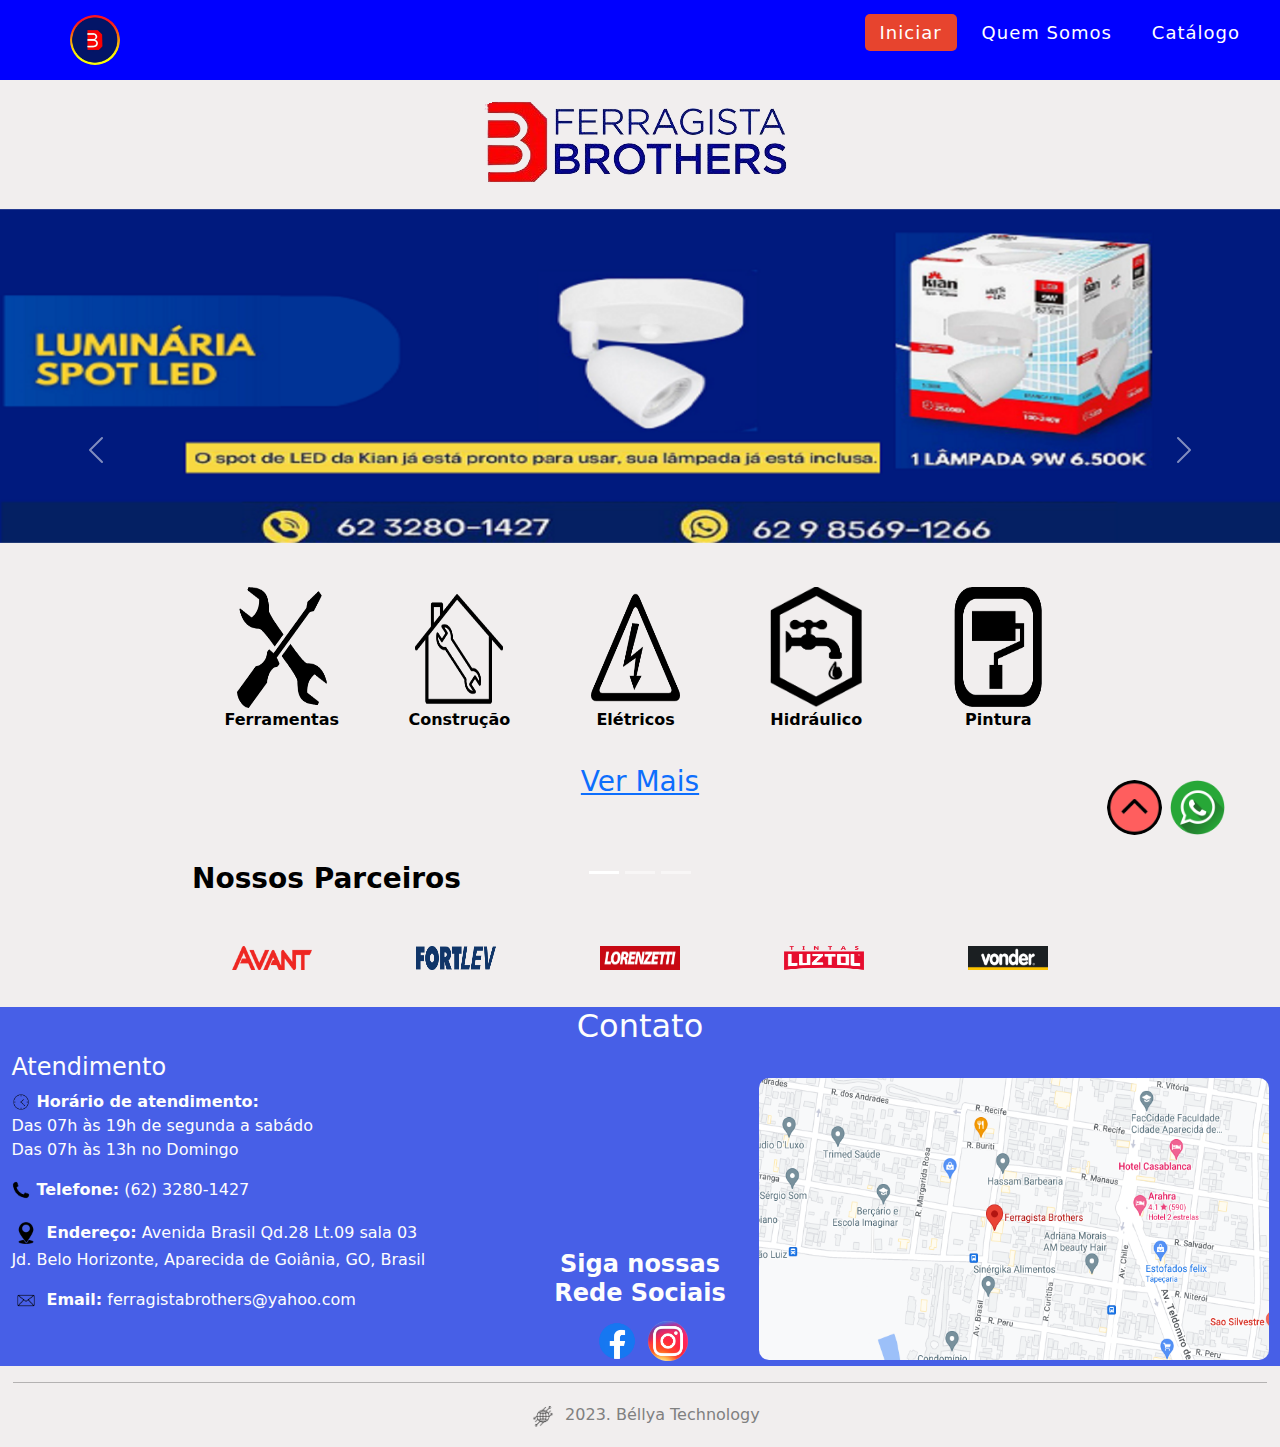
==== index.html @ 72147baa "Add files via upload" ====
<!DOCTYPE html>
<html lang="pt-br">
<head>
    <meta charset="UTF-8">
    <meta http-equiv="X-UA-Compatible" content="IE=edge">
    <meta name="viewport" content="width=device-width, initial-scale=1.0">
    <title>Ferragista Brothers</title>
    <link rel="stylesheet" href="style.css">
    <link rel="stylesheet" href="BarraNavegacao.css" >
    <link href="Bootstrap.css" rel="stylesheet" >
    <script src="Bootstrap.js"></script>
    
</head>

<nav class="fixed-top" style="position: absolute;">
  <div class="Logo"><a href="#"><img src="logo1.jpg" alt="logomarca" style = "width:50px; height:50px; border-radius:180%;"></a></div>
    <div class="menu-btn">
      <i onclick="menuShow()"><img src="barras.png" width="40px" height="40px"></i> <!--detalhe do botão menu em formato sanduiche-->
  </div>

  <ul>
      <li> <a href="#" class="active">Iniciar</a></li>
      <li> <a href="QuemSomos.html" >Quem Somos</a></li>
      <li> <a href="catalago.html" >Catálogo</a></li>
      
  </ul>

</nav>
<!--fim do menu-->

<body class="body"> 
  
        <h1 style="color:white; font-size: 300%; margin-top: 2%; padding-bottom: 1%;"><img class="logo" src="logo2.png" alt="logo" ></h1>
    
    <!--carousel de imagens-->
    <div id="carouselExampleAutoplaying" class="carouselslide" data-bs-ride="carousel" style="text-align:center;">
        <!--inicios dos indicadores(botões inferior) -->
        <div class="carousel-indicators">
          <button type="button" data-bs-target="#carouselExampleCaptions" data-bs-slide-to="0" class="active" aria-current="true" aria-label="Slide 1"></button>
          <button type="button" data-bs-target="#carouselExampleCaptions" data-bs-slide-to="1" aria-label="Slide 2"></button>
          <button type="button" data-bs-target="#carouselExampleCaptions" data-bs-slide-to="2" aria-label="Slide 3"></button>
        </div>
        <div class="carousel-inner">
          <div class="carousel-item active" >
            <!--imagem do carrosel, + tamanho da imagem, + a ocupação da imagem na tela-->
            <img src="obj1.png" width="100%" alt="imagem1">
            <div class="carousel-caption d-none d-md-block">
            <!--
              <h5>First slide label</h5>
              <p>Some representative placeholder content for the first slide.</p>-->
            </div>
          </div>
          <div class="carousel-item">
            <img src="obj2.png" width="100%" alt="imagem2">
            
            <div class="carousel-caption d-none d-md-block">
                <!--
              <h5>Second slide label</h5>
              <p>Some representative placeholder content for the second slide.</p>-->
            </div>
          </div>
          <div class="carousel-item">
            <img src="obj3.jpg" width="100%" alt="imagem3" >
            <div class="carousel-caption d-none d-md-block">
                <!--
              <h5>Third slide label</h5>
              <p>Some representative placeholder content for the third slide.</p>-->
            </div>
          </div>
        </div>
        <!--botões lateral dos carrosel-->
        <button class="carousel-control-prev" type="button" data-bs-target="#carouselExampleAutoplaying" data-bs-slide="prev">
          <span class="carousel-control-prev-icon" aria-hidden="true"></span>
          <span class="visually-hidden">Previous</span>
        </button>
        <button class="carousel-control-next" type="button" data-bs-target="#carouselExampleAutoplaying" data-bs-slide="next">
          <span class="carousel-control-next-icon" aria-hidden="true"></span>
          <span class="visually-hidden">Next</span>
        </button>
        <!--fim dos botões-->
      </div>
    <!--fim carousel de imagens-->

    <!-- início da sesão de departamentos-->
    <section style="margin-top: 5%; display:flex; text-align:center;" class="departamento">
      <div>
        <a href="feramentas.html"> <img src="ferramenta.png" alt="" width="50%" height="70%"></a>
        <p style="color: black;"><b>Ferramentas</b></p>
      </div>
      <div>
       <a href="construção.html"><img src="construção.png" alt="" width="50%" height="70%"></a>
        <p style="color: black;"><b>Construção</b></p>
      </div>
      <div>
        <a href="eletricos.html"><img src="eletrico.png" alt="" width="50%" height="70%"></a>
      <p style="color: black;"><b>Elétricos</b></p>
    </div>
    <div>
      <a href="hidraulico.html" ><img src="hidraulico.png" alt="" width="50%" height="70%"></a>
      <p style="color: black;"><b>Hidráulico</b></p>
    </div>
    <div>
      <a href="pintura.html" ><img src="pintura.png" alt="" width="50%" height="70%"></a>
      <p style="color: black;"><b>Pintura</b></p>
    </div>
   </section>

   
    <div style="text-align:center; color:black; padding:5px">
      <a href="catalago.html"> <h3>Ver Mais</h1> </a> 
    </div>
    <!--fim da sessão de departamento-->

    <section >
      <h3 style="color:black; margin-top:50px; margin-bottom:50px; text-align:left;"><b>Nossos Parceiros</b></h3>
      <div class="row" style="margin-bottom: 3%;" >
        <div class="col-sm col-md col-xs col-lg">
          <img src="avant-.png" alt="logo avant"width="50%" height="70%">
        </div>
        <div class="col-sm col-md col-xs col-lg">
          <img src="fortlev.png" alt="logo fotlev"width="50%" height="70%">
        </div>
        <div class="col-sm  col-md col-xs col-lg">
          <img src="lorenzeti.png" alt="logo lorezentti"width="50%" height="70%">
        </div>
        <div class="col-sm col-md col-xs col-lg"> 
          <img src="luztol.png" alt="logo luztol"width="50%" height="70%">
        </div>
        <div class="col-sm col-md col-xs col-lg">
          <img src="vonder.png" alt="logo vonder"width="50%" height="70%">
        </div>
        
      </div>

    </section>

</body>

 <!--inicio da caixa de contato-->   
  <div class="contato row estilo">
   <div id="contato">
      <h2>Contato</h2>
    </div>
    <div class="col-sm-4 col-md-5" style="font-size:100%">
      <h4 style="text-align:left">Atendimento</h4>
        <p style="text-align:left" ><img src="relogio.png" alt="" width="20px"> <b>Horário de atendimento:</b> <br> Das 07h às 19h de segunda a sabádo <br>Das 07h às 13h no Domingo </p>
        <p style="text-align:left" ><img src="telefone.png" alt="" width="20px"> <b>Telefone:</b> (62) 3280-1427</p>
        <p style="text-align:left" ><img src="localização.png" alt="" width="30px"> <b>Endereço:</b> Avenida Brasil Qd.28 Lt.09 sala 03 <br> Jd. Belo Horizonte, Aparecida de Goiânia, GO, Brasil</p>
        <p style="text-align:left"><img src="carta.png" alt="" width="30px"> <b>Email:</b> ferragistabrothers@yahoo.com</p>
    </div>
<!--inicio da caixa de rede social e imagem e link-->
    <div style="align-self:flex-end; padding:0%" class="col-sm-2 col-md-2 ">  
      <h4><b>Siga nossas Rede Sociais</b></h4>
        <a href="https://www.facebook.com/profile.php?id=100063855491737&sk=about" target="_blank" rel="external"><img src="facebook.png" alt="facebook" style="width: 50px; height:50px"></a>
        <a href="https://www.instagram.com/ferragistabrothers/" target="_blank" rel="external"><img src="instagram.png" alt="instagram" style="width: 40px; height:40px"></a>
    </div>
<!--imagem  e link de rede social e fim da caixa de rede social-->
    <div class="col-sm-6 col-md-5" >
        <a href="https://www.google.com/maps/place/Ferragista+Brothers/@-16.8269873,-49.252229,17z/data=!3m1!4b1!4m5!3m4!1s0x935efdcfebc85a31:0x5bd6cda7e1b8d98a!8m2!3d-16.8269796!4d-49.2501043"
          target="_blank" rel="external"><img src="localizaçãoloja.PNG" alt="" style="width:100%; height:90%; margin-top:5%; margin-bottom:5%; border-radius:10px"></a>  
    </div>
  </div>
<!--fim da caixa de contato-->

<!--botão voltar ao topo-->
<div>
  <a class="rodape" href="#">
    <img src="seta.png" alt="imagemvoltaaotopo" style="width: 55px; height:55px; border-radius: 50%; margin-left:-210%; margin-bottom:50%">
  </a>
</div>
<!--fim do botão voltar ao topo-->

<!--inicio botão whatsapp-->
<div>
  <a class="rodapezap" href="https://wa.me/message/LYAJ6RC6ULORG1" target="_blank" rel="external">
    <img src="whatsapp.png" alt="whatsapp" style="width: 55px; height:55px; border-radius: 50%;">
  </a>
</div>
<!--fim do botão whatsapp--> 

<!--início do rodape da marca-->
<hr class="marca"> 
<div style="color:gray;">
  <p> <img src="logobellya.png" alt="" width="5%" height="5%">2023.  Béllya Technology</p>
</div>
<!--fim do radape da marca-->

<script src="javascript.js"></script>
</html>
---- style.css ----
@charset "UTF-8";
*{
    margin: 0;
    padding: 0;
    box-sizing: border-box;
}

html{
    scroll-behavior: smooth;
}
.body{
    background:rgba(240, 237, 237, 0.925);
    margin-top:100px;
    margin-left:15%;
    margin-right:15%;
    text-align:center;
    color: rgb(253, 253, 253);
            
}


.estilo{ /*identificação da classe div de estilo*/
    background-color:rgb(71, 95, 231); 
    border-radius:0px; /*raio da borda*/
    
}
.contato{
    margin-left: -21.5% !important;
    margin-right: -21.5% !important;
}


.rodape {
    position:fixed;
    top: 85%;
    left: 90%;
    z-index: 1;

    width: 60px;
    height: 60px;
    right: 40px;
    margin: 15px;
    text-align:center;
    font-size: 30px;
}

.rodapezap {
    position:fixed;
    top: 85%;
    left: 90%;
    z-index: 1;

    width: 60px;
    height: 60px;
    right: 40px;
    margin: 15px;
    text-align: center;
    font-size: 30px;
}
.fa-whatsapp{

    margin-top: 16px;
 
}

nav{
    display: flex;
    height: 80px;
    width: 100%;
    background-color:blue;
    align-items: center;
    justify-content: space-between;
    padding: 0 20px 0 70px;
    flex-wrap: wrap; 
}

nav .Logo{
    color: white;
    font-size: 15px;
    font-weight: 600;

}
nav ul{
    display: flex;
    flex-wrap: wrap;
    list-style: none;
}
nav ul li{
    margin: 0 5px;

}
nav ul li a{
    color: white;
    text-decoration: none; /*tirar o sublinhado*/
    font-size: 18px;
    font-weight: 500;
    padding: 8px 15px;
    border-radius: 5px;
    letter-spacing: 1px;
    transition: all 0.3s ease;
}
nav ul li a.active,
nav ul li a:hover{
    background: #e7442e;
}
nav .menu-btn i{
    color: aqua;
    cursor: pointer;
    display: none;
}
@media (max-width: 920px){
    nav .menu-btn i{
        display: block;
    }
    nav ul{
        position: fixed;
        top: 80px;
        left: -100%;
        background-color: rgba(5, 5, 5, 0.863);
        height: 100vh;
        display: block;
        transition: all 0.3s ease;
    }
    nav ul.open{
        left: 0;
    }
    nav ul li{
        font-size: 23px;
        text-align: left;
    }
    nav ul li a.active,
    nav ul li a:hover{
        background: none;
        color: #e7442e;
    }

    .carouselslide{
        margin-left:0% !important;
        margin-right:0% !important;
    }
    .rodape{
        left: 75%;
    }
    .rodapezap{
        left: 75%;
    }
    .contato{
        margin-left: 0% !important;
        margin-right: 0% !important;
    }
    nav .Logo{
        
        margin-left: -20%;
    }
    .body{
    margin-left: 0% !important;
    margin-right: 0% !important;
    }

    .estilo{ /*identificação da classe div de estilo*/
        background-color:rgb(70, 94, 231); 
        border-radius:0px; /*raio da borda*/
        height: 100%;
        right: 100%;
        
                              
    }
    .fachada{
        margin-top: 1%;
        width: 120%;
        
    }
    .marca{
        color: black; 
        margin-left:-20%;
        margin-right: 0% !important;
    }

    .valores{
        flex-wrap: wrap;
        width: 100%;
    }
   
    
    .produto{
        width: 40% !important; 
    }
    
    .departamento{
        flex-wrap:wrap;
                  
    }
    

    .pagina{
    background: rgba(240, 237, 237, 0.925);
    justify-content: center !important;
     
    }
   
    
    .logo{
        width: 90% !important;
    }

}

h1{ 
    color: rgb(254, 219, 67);
    text-align: center;
    
}

.marca{
    color: black; 
    margin-left: -20%;
    margin-right: -20%;
}

.fachada{
    margin-top: 1%;
    margin-left:-21.5%;
}

.carouselslide{
    margin-left:-21.5% ;
    margin-right:-21.5% ;
}

.produtos{
    display: flex; /*fica lado a lado*/
    flex-wrap:wrap;  /*envolver em outras linhas*/ 
    justify-content: space-around; /*distribuido ao redor */
    
    
}

.produto p{
    background-color: #e7442e;
    color: rgb(244, 247, 63);
    padding: 5px;
    font-weight: bold; /*letra em negrito*/
    
}

.produto{
    
    margin-bottom: 20px; /*margin inferior*/
    margin-right: 3px;
    margin-top: 50px;
    cursor: pointer; /*mudar o curso do mouse para uma mãozinha*/
    height: 20%;
    width: 20%;
}

.pagina{
    background: rgba(240, 237, 237, 0.925);
    justify-content: center !important;
 
}
.pagination{
    justify-content: center;
}

p{
    text-align: center;
    margin-top: 50px;

}
---- BarraNavegacao.css ----
/*!
 *  Font Awesome 4.6.3 by @davegandy - http://fontawesome.io - @fontawesome
 *  License - http://fontawesome.io/license (Font: SIL OFL 1.1, CSS: MIT License)
 */@font-face{font-family:'FontAwesome';src:url('../fonts/fontawesome-webfont.eot?v=4.6.3');src:url('../fonts/fontawesome-webfont.eot?#iefix&v=4.6.3') format('embedded-opentype'),url('../fonts/fontawesome-webfont.woff2?v=4.6.3') format('woff2'),url('../fonts/fontawesome-webfont.woff?v=4.6.3') format('woff'),url('../fonts/fontawesome-webfont.ttf?v=4.6.3') format('truetype'),url('../fonts/fontawesome-webfont.svg?v=4.6.3#fontawesomeregular') format('svg');font-weight:normal;font-style:normal}.fa{display:inline-block;font:normal normal normal 14px/1 FontAwesome;font-size:inherit;text-rendering:auto;-webkit-font-smoothing:antialiased;-moz-osx-font-smoothing:grayscale}.fa-lg{font-size:1.33333333em;line-height:.75em;vertical-align:-15%}.fa-2x{font-size:2em}.fa-3x{font-size:3em}.fa-4x{font-size:4em}.fa-5x{font-size:5em}.fa-fw{width:1.28571429em;text-align:center}.fa-ul{padding-left:0;margin-left:2.14285714em;list-style-type:none}.fa-ul>li{position:relative}.fa-li{position:absolute;left:-2.14285714em;width:2.14285714em;top:.14285714em;text-align:center}.fa-li.fa-lg{left:-1.85714286em}.fa-border{padding:.2em .25em .15em;border:solid .08em #eee;border-radius:.1em}.fa-pull-left{float:left}.fa-pull-right{float:right}.fa.fa-pull-left{margin-right:.3em}.fa.fa-pull-right{margin-left:.3em}.pull-right{float:right}.pull-left{float:left}.fa.pull-left{margin-right:.3em}.fa.pull-right{margin-left:.3em}.fa-spin{-webkit-animation:fa-spin 2s infinite linear;animation:fa-spin 2s infinite linear}.fa-pulse{-webkit-animation:fa-spin 1s infinite steps(8);animation:fa-spin 1s infinite steps(8)}@-webkit-keyframes fa-spin{0%{-webkit-transform:rotate(0deg);transform:rotate(0deg)}100%{-webkit-transform:rotate(359deg);transform:rotate(359deg)}}@keyframes fa-spin{0%{-webkit-transform:rotate(0deg);transform:rotate(0deg)}100%{-webkit-transform:rotate(359deg);transform:rotate(359deg)}}.fa-rotate-90{-ms-filter:"progid:DXImageTransform.Microsoft.BasicImage(rotation=1)";-webkit-transform:rotate(90deg);-ms-transform:rotate(90deg);transform:rotate(90deg)}.fa-rotate-180{-ms-filter:"progid:DXImageTransform.Microsoft.BasicImage(rotation=2)";-webkit-transform:rotate(180deg);-ms-transform:rotate(180deg);transform:rotate(180deg)}.fa-rotate-270{-ms-filter:"progid:DXImageTransform.Microsoft.BasicImage(rotation=3)";-webkit-transform:rotate(270deg);-ms-transform:rotate(270deg);transform:rotate(270deg)}.fa-flip-horizontal{-ms-filter:"progid:DXImageTransform.Microsoft.BasicImage(rotation=0, mirror=1)";-webkit-transform:scale(-1, 1);-ms-transform:scale(-1, 1);transform:scale(-1, 1)}.fa-flip-vertical{-ms-filter:"progid:DXImageTransform.Microsoft.BasicImage(rotation=2, mirror=1)";-webkit-transform:scale(1, -1);-ms-transform:scale(1, -1);transform:scale(1, -1)}:root .fa-rotate-90,:root .fa-rotate-180,:root .fa-rotate-270,:root .fa-flip-horizontal,:root .fa-flip-vertical{filter:none}.fa-stack{position:relative;display:inline-block;width:2em;height:2em;line-height:2em;vertical-align:middle}.fa-stack-1x,.fa-stack-2x{position:absolute;left:0;width:100%;text-align:center}.fa-stack-1x{line-height:inherit}.fa-stack-2x{font-size:2em}.fa-inverse{color:#fff}.fa-glass:before{content:"\f000"}.fa-music:before{content:"\f001"}.fa-search:before{content:"\f002"}.fa-envelope-o:before{content:"\f003"}.fa-heart:before{content:"\f004"}.fa-star:before{content:"\f005"}.fa-star-o:before{content:"\f006"}.fa-user:before{content:"\f007"}.fa-film:before{content:"\f008"}.fa-th-large:before{content:"\f009"}.fa-th:before{content:"\f00a"}.fa-th-list:before{content:"\f00b"}.fa-check:before{content:"\f00c"}.fa-remove:before,.fa-close:before,.fa-times:before{content:"\f00d"}.fa-search-plus:before{content:"\f00e"}.fa-search-minus:before{content:"\f010"}.fa-power-off:before{content:"\f011"}.fa-signal:before{content:"\f012"}.fa-gear:before,.fa-cog:before{content:"\f013"}.fa-trash-o:before{content:"\f014"}.fa-home:before{content:"\f015"}.fa-file-o:before{content:"\f016"}.fa-clock-o:before{content:"\f017"}.fa-road:before{content:"\f018"}.fa-download:before{content:"\f019"}.fa-arrow-circle-o-down:before{content:"\f01a"}.fa-arrow-circle-o-up:before{content:"\f01b"}.fa-inbox:before{content:"\f01c"}.fa-play-circle-o:before{content:"\f01d"}.fa-rotate-right:before,.fa-repeat:before{content:"\f01e"}.fa-refresh:before{content:"\f021"}.fa-list-alt:before{content:"\f022"}.fa-lock:before{content:"\f023"}.fa-flag:before{content:"\f024"}.fa-headphones:before{content:"\f025"}.fa-volume-off:before{content:"\f026"}.fa-volume-down:before{content:"\f027"}.fa-volume-up:before{content:"\f028"}.fa-qrcode:before{content:"\f029"}.fa-barcode:before{content:"\f02a"}.fa-tag:before{content:"\f02b"}.fa-tags:before{content:"\f02c"}.fa-book:before{content:"\f02d"}.fa-bookmark:before{content:"\f02e"}.fa-print:before{content:"\f02f"}.fa-camera:before{content:"\f030"}.fa-font:before{content:"\f031"}.fa-bold:before{content:"\f032"}.fa-italic:before{content:"\f033"}.fa-text-height:before{content:"\f034"}.fa-text-width:before{content:"\f035"}.fa-align-left:before{content:"\f036"}.fa-align-center:before{content:"\f037"}.fa-align-right:before{content:"\f038"}.fa-align-justify:before{content:"\f039"}.fa-list:before{content:"\f03a"}.fa-dedent:before,.fa-outdent:before{content:"\f03b"}.fa-indent:before{content:"\f03c"}.fa-video-camera:before{content:"\f03d"}.fa-photo:before,.fa-image:before,.fa-picture-o:before{content:"\f03e"}.fa-pencil:before{content:"\f040"}.fa-map-marker:before{content:"\f041"}.fa-adjust:before{content:"\f042"}.fa-tint:before{content:"\f043"}.fa-edit:before,.fa-pencil-square-o:before{content:"\f044"}.fa-share-square-o:before{content:"\f045"}.fa-check-square-o:before{content:"\f046"}.fa-arrows:before{content:"\f047"}.fa-step-backward:before{content:"\f048"}.fa-fast-backward:before{content:"\f049"}.fa-backward:before{content:"\f04a"}.fa-play:before{content:"\f04b"}.fa-pause:before{content:"\f04c"}.fa-stop:before{content:"\f04d"}.fa-forward:before{content:"\f04e"}.fa-fast-forward:before{content:"\f050"}.fa-step-forward:before{content:"\f051"}.fa-eject:before{content:"\f052"}.fa-chevron-left:before{content:"\f053"}.fa-chevron-right:before{content:"\f054"}.fa-plus-circle:before{content:"\f055"}.fa-minus-circle:before{content:"\f056"}.fa-times-circle:before{content:"\f057"}.fa-check-circle:before{content:"\f058"}.fa-question-circle:before{content:"\f059"}.fa-info-circle:before{content:"\f05a"}.fa-crosshairs:before{content:"\f05b"}.fa-times-circle-o:before{content:"\f05c"}.fa-check-circle-o:before{content:"\f05d"}.fa-ban:before{content:"\f05e"}.fa-arrow-left:before{content:"\f060"}.fa-arrow-right:before{content:"\f061"}.fa-arrow-up:before{content:"\f062"}.fa-arrow-down:before{content:"\f063"}.fa-mail-forward:before,.fa-share:before{content:"\f064"}.fa-expand:before{content:"\f065"}.fa-compress:before{content:"\f066"}.fa-plus:before{content:"\f067"}.fa-minus:before{content:"\f068"}.fa-asterisk:before{content:"\f069"}.fa-exclamation-circle:before{content:"\f06a"}.fa-gift:before{content:"\f06b"}.fa-leaf:before{content:"\f06c"}.fa-fire:before{content:"\f06d"}.fa-eye:before{content:"\f06e"}.fa-eye-slash:before{content:"\f070"}.fa-warning:before,.fa-exclamation-triangle:before{content:"\f071"}.fa-plane:before{content:"\f072"}.fa-calendar:before{content:"\f073"}.fa-random:before{content:"\f074"}.fa-comment:before{content:"\f075"}.fa-magnet:before{content:"\f076"}.fa-chevron-up:before{content:"\f077"}.fa-chevron-down:before{content:"\f078"}.fa-retweet:before{content:"\f079"}.fa-shopping-cart:before{content:"\f07a"}.fa-folder:before{content:"\f07b"}.fa-folder-open:before{content:"\f07c"}.fa-arrows-v:before{content:"\f07d"}.fa-arrows-h:before{content:"\f07e"}.fa-bar-chart-o:before,.fa-bar-chart:before{content:"\f080"}.fa-twitter-square:before{content:"\f081"}.fa-facebook-square:before{content:"\f082"}.fa-camera-retro:before{content:"\f083"}.fa-key:before{content:"\f084"}.fa-gears:before,.fa-cogs:before{content:"\f085"}.fa-comments:before{content:"\f086"}.fa-thumbs-o-up:before{content:"\f087"}.fa-thumbs-o-down:before{content:"\f088"}.fa-star-half:before{content:"\f089"}.fa-heart-o:before{content:"\f08a"}.fa-sign-out:before{content:"\f08b"}.fa-linkedin-square:before{content:"\f08c"}.fa-thumb-tack:before{content:"\f08d"}.fa-external-link:before{content:"\f08e"}.fa-sign-in:before{content:"\f090"}.fa-trophy:before{content:"\f091"}.fa-github-square:before{content:"\f092"}.fa-upload:before{content:"\f093"}.fa-lemon-o:before{content:"\f094"}.fa-phone:before{content:"\f095"}.fa-square-o:before{content:"\f096"}.fa-bookmark-o:before{content:"\f097"}.fa-phone-square:before{content:"\f098"}.fa-twitter:before{content:"\f099"}.fa-facebook-f:before,.fa-facebook:before{content:"\f09a"}.fa-github:before{content:"\f09b"}.fa-unlock:before{content:"\f09c"}.fa-credit-card:before{content:"\f09d"}.fa-feed:before,.fa-rss:before{content:"\f09e"}.fa-hdd-o:before{content:"\f0a0"}.fa-bullhorn:before{content:"\f0a1"}.fa-bell:before{content:"\f0f3"}.fa-certificate:before{content:"\f0a3"}.fa-hand-o-right:before{content:"\f0a4"}.fa-hand-o-left:before{content:"\f0a5"}.fa-hand-o-up:before{content:"\f0a6"}.fa-hand-o-down:before{content:"\f0a7"}.fa-arrow-circle-left:before{content:"\f0a8"}.fa-arrow-circle-right:before{content:"\f0a9"}.fa-arrow-circle-up:before{content:"\f0aa"}.fa-arrow-circle-down:before{content:"\f0ab"}.fa-globe:before{content:"\f0ac"}.fa-wrench:before{content:"\f0ad"}.fa-tasks:before{content:"\f0ae"}.fa-filter:before{content:"\f0b0"}.fa-briefcase:before{content:"\f0b1"}.fa-arrows-alt:before{content:"\f0b2"}.fa-group:before,.fa-users:before{content:"\f0c0"}.fa-chain:before,.fa-link:before{content:"\f0c1"}.fa-cloud:before{content:"\f0c2"}.fa-flask:before{content:"\f0c3"}.fa-cut:before,.fa-scissors:before{content:"\f0c4"}.fa-copy:before,.fa-files-o:before{content:"\f0c5"}.fa-paperclip:before{content:"\f0c6"}.fa-save:before,.fa-floppy-o:before{content:"\f0c7"}.fa-square:before{content:"\f0c8"}.fa-navicon:before,.fa-reorder:before,.fa-bars:before{content:"\f0c9"}.fa-list-ul:before{content:"\f0ca"}.fa-list-ol:before{content:"\f0cb"}.fa-strikethrough:before{content:"\f0cc"}.fa-underline:before{content:"\f0cd"}.fa-table:before{content:"\f0ce"}.fa-magic:before{content:"\f0d0"}.fa-truck:before{content:"\f0d1"}.fa-pinterest:before{content:"\f0d2"}.fa-pinterest-square:before{content:"\f0d3"}.fa-google-plus-square:before{content:"\f0d4"}.fa-google-plus:before{content:"\f0d5"}.fa-money:before{content:"\f0d6"}.fa-caret-down:before{content:"\f0d7"}.fa-caret-up:before{content:"\f0d8"}.fa-caret-left:before{content:"\f0d9"}.fa-caret-right:before{content:"\f0da"}.fa-columns:before{content:"\f0db"}.fa-unsorted:before,.fa-sort:before{content:"\f0dc"}.fa-sort-down:before,.fa-sort-desc:before{content:"\f0dd"}.fa-sort-up:before,.fa-sort-asc:before{content:"\f0de"}.fa-envelope:before{content:"\f0e0"}.fa-linkedin:before{content:"\f0e1"}.fa-rotate-left:before,.fa-undo:before{content:"\f0e2"}.fa-legal:before,.fa-gavel:before{content:"\f0e3"}.fa-dashboard:before,.fa-tachometer:before{content:"\f0e4"}.fa-comment-o:before{content:"\f0e5"}.fa-comments-o:before{content:"\f0e6"}.fa-flash:before,.fa-bolt:before{content:"\f0e7"}.fa-sitemap:before{content:"\f0e8"}.fa-umbrella:before{content:"\f0e9"}.fa-paste:before,.fa-clipboard:before{content:"\f0ea"}.fa-lightbulb-o:before{content:"\f0eb"}.fa-exchange:before{content:"\f0ec"}.fa-cloud-download:before{content:"\f0ed"}.fa-cloud-upload:before{content:"\f0ee"}.fa-user-md:before{content:"\f0f0"}.fa-stethoscope:before{content:"\f0f1"}.fa-suitcase:before{content:"\f0f2"}.fa-bell-o:before{content:"\f0a2"}.fa-coffee:before{content:"\f0f4"}.fa-cutlery:before{content:"\f0f5"}.fa-file-text-o:before{content:"\f0f6"}.fa-building-o:before{content:"\f0f7"}.fa-hospital-o:before{content:"\f0f8"}.fa-ambulance:before{content:"\f0f9"}.fa-medkit:before{content:"\f0fa"}.fa-fighter-jet:before{content:"\f0fb"}.fa-beer:before{content:"\f0fc"}.fa-h-square:before{content:"\f0fd"}.fa-plus-square:before{content:"\f0fe"}.fa-angle-double-left:before{content:"\f100"}.fa-angle-double-right:before{content:"\f101"}.fa-angle-double-up:before{content:"\f102"}.fa-angle-double-down:before{content:"\f103"}.fa-angle-left:before{content:"\f104"}.fa-angle-right:before{content:"\f105"}.fa-angle-up:before{content:"\f106"}.fa-angle-down:before{content:"\f107"}.fa-desktop:before{content:"\f108"}.fa-laptop:before{content:"\f109"}.fa-tablet:before{content:"\f10a"}.fa-mobile-phone:before,.fa-mobile:before{content:"\f10b"}.fa-circle-o:before{content:"\f10c"}.fa-quote-left:before{content:"\f10d"}.fa-quote-right:before{content:"\f10e"}.fa-spinner:before{content:"\f110"}.fa-circle:before{content:"\f111"}.fa-mail-reply:before,.fa-reply:before{content:"\f112"}.fa-github-alt:before{content:"\f113"}.fa-folder-o:before{content:"\f114"}.fa-folder-open-o:before{content:"\f115"}.fa-smile-o:before{content:"\f118"}.fa-frown-o:before{content:"\f119"}.fa-meh-o:before{content:"\f11a"}.fa-gamepad:before{content:"\f11b"}.fa-keyboard-o:before{content:"\f11c"}.fa-flag-o:before{content:"\f11d"}.fa-flag-checkered:before{content:"\f11e"}.fa-terminal:before{content:"\f120"}.fa-code:before{content:"\f121"}.fa-mail-reply-all:before,.fa-reply-all:before{content:"\f122"}.fa-star-half-empty:before,.fa-star-half-full:before,.fa-star-half-o:before{content:"\f123"}.fa-location-arrow:before{content:"\f124"}.fa-crop:before{content:"\f125"}.fa-code-fork:before{content:"\f126"}.fa-unlink:before,.fa-chain-broken:before{content:"\f127"}.fa-question:before{content:"\f128"}.fa-info:before{content:"\f129"}.fa-exclamation:before{content:"\f12a"}.fa-superscript:before{content:"\f12b"}.fa-subscript:before{content:"\f12c"}.fa-eraser:before{content:"\f12d"}.fa-puzzle-piece:before{content:"\f12e"}.fa-microphone:before{content:"\f130"}.fa-microphone-slash:before{content:"\f131"}.fa-shield:before{content:"\f132"}.fa-calendar-o:before{content:"\f133"}.fa-fire-extinguisher:before{content:"\f134"}.fa-rocket:before{content:"\f135"}.fa-maxcdn:before{content:"\f136"}.fa-chevron-circle-left:before{content:"\f137"}.fa-chevron-circle-right:before{content:"\f138"}.fa-chevron-circle-up:before{content:"\f139"}.fa-chevron-circle-down:before{content:"\f13a"}.fa-html5:before{content:"\f13b"}.fa-css3:before{content:"\f13c"}.fa-anchor:before{content:"\f13d"}.fa-unlock-alt:before{content:"\f13e"}.fa-bullseye:before{content:"\f140"}.fa-ellipsis-h:before{content:"\f141"}.fa-ellipsis-v:before{content:"\f142"}.fa-rss-square:before{content:"\f143"}.fa-play-circle:before{content:"\f144"}.fa-ticket:before{content:"\f145"}.fa-minus-square:before{content:"\f146"}.fa-minus-square-o:before{content:"\f147"}.fa-level-up:before{content:"\f148"}.fa-level-down:before{content:"\f149"}.fa-check-square:before{content:"\f14a"}.fa-pencil-square:before{content:"\f14b"}.fa-external-link-square:before{content:"\f14c"}.fa-share-square:before{content:"\f14d"}.fa-compass:before{content:"\f14e"}.fa-toggle-down:before,.fa-caret-square-o-down:before{content:"\f150"}.fa-toggle-up:before,.fa-caret-square-o-up:before{content:"\f151"}.fa-toggle-right:before,.fa-caret-square-o-right:before{content:"\f152"}.fa-euro:before,.fa-eur:before{content:"\f153"}.fa-gbp:before{content:"\f154"}.fa-dollar:before,.fa-usd:before{content:"\f155"}.fa-rupee:before,.fa-inr:before{content:"\f156"}.fa-cny:before,.fa-rmb:before,.fa-yen:before,.fa-jpy:before{content:"\f157"}.fa-ruble:before,.fa-rouble:before,.fa-rub:before{content:"\f158"}.fa-won:before,.fa-krw:before{content:"\f159"}.fa-bitcoin:before,.fa-btc:before{content:"\f15a"}.fa-file:before{content:"\f15b"}.fa-file-text:before{content:"\f15c"}.fa-sort-alpha-asc:before{content:"\f15d"}.fa-sort-alpha-desc:before{content:"\f15e"}.fa-sort-amount-asc:before{content:"\f160"}.fa-sort-amount-desc:before{content:"\f161"}.fa-sort-numeric-asc:before{content:"\f162"}.fa-sort-numeric-desc:before{content:"\f163"}.fa-thumbs-up:before{content:"\f164"}.fa-thumbs-down:before{content:"\f165"}.fa-youtube-square:before{content:"\f166"}.fa-youtube:before{content:"\f167"}.fa-xing:before{content:"\f168"}.fa-xing-square:before{content:"\f169"}.fa-youtube-play:before{content:"\f16a"}.fa-dropbox:before{content:"\f16b"}.fa-stack-overflow:before{content:"\f16c"}.fa-instagram:before{content:"\f16d"}.fa-flickr:before{content:"\f16e"}.fa-adn:before{content:"\f170"}.fa-bitbucket:before{content:"\f171"}.fa-bitbucket-square:before{content:"\f172"}.fa-tumblr:before{content:"\f173"}.fa-tumblr-square:before{content:"\f174"}.fa-long-arrow-down:before{content:"\f175"}.fa-long-arrow-up:before{content:"\f176"}.fa-long-arrow-left:before{content:"\f177"}.fa-long-arrow-right:before{content:"\f178"}.fa-apple:before{content:"\f179"}.fa-windows:before{content:"\f17a"}.fa-android:before{content:"\f17b"}.fa-linux:before{content:"\f17c"}.fa-dribbble:before{content:"\f17d"}.fa-skype:before{content:"\f17e"}.fa-foursquare:before{content:"\f180"}.fa-trello:before{content:"\f181"}.fa-female:before{content:"\f182"}.fa-male:before{content:"\f183"}.fa-gittip:before,.fa-gratipay:before{content:"\f184"}.fa-sun-o:before{content:"\f185"}.fa-moon-o:before{content:"\f186"}.fa-archive:before{content:"\f187"}.fa-bug:before{content:"\f188"}.fa-vk:before{content:"\f189"}.fa-weibo:before{content:"\f18a"}.fa-renren:before{content:"\f18b"}.fa-pagelines:before{content:"\f18c"}.fa-stack-exchange:before{content:"\f18d"}.fa-arrow-circle-o-right:before{content:"\f18e"}.fa-arrow-circle-o-left:before{content:"\f190"}.fa-toggle-left:before,.fa-caret-square-o-left:before{content:"\f191"}.fa-dot-circle-o:before{content:"\f192"}.fa-wheelchair:before{content:"\f193"}.fa-vimeo-square:before{content:"\f194"}.fa-turkish-lira:before,.fa-try:before{content:"\f195"}.fa-plus-square-o:before{content:"\f196"}.fa-space-shuttle:before{content:"\f197"}.fa-slack:before{content:"\f198"}.fa-envelope-square:before{content:"\f199"}.fa-wordpress:before{content:"\f19a"}.fa-openid:before{content:"\f19b"}.fa-institution:before,.fa-bank:before,.fa-university:before{content:"\f19c"}.fa-mortar-board:before,.fa-graduation-cap:before{content:"\f19d"}.fa-yahoo:before{content:"\f19e"}.fa-google:before{content:"\f1a0"}.fa-reddit:before{content:"\f1a1"}.fa-reddit-square:before{content:"\f1a2"}.fa-stumbleupon-circle:before{content:"\f1a3"}.fa-stumbleupon:before{content:"\f1a4"}.fa-delicious:before{content:"\f1a5"}.fa-digg:before{content:"\f1a6"}.fa-pied-piper-pp:before{content:"\f1a7"}.fa-pied-piper-alt:before{content:"\f1a8"}.fa-drupal:before{content:"\f1a9"}.fa-joomla:before{content:"\f1aa"}.fa-language:before{content:"\f1ab"}.fa-fax:before{content:"\f1ac"}.fa-building:before{content:"\f1ad"}.fa-child:before{content:"\f1ae"}.fa-paw:before{content:"\f1b0"}.fa-spoon:before{content:"\f1b1"}.fa-cube:before{content:"\f1b2"}.fa-cubes:before{content:"\f1b3"}.fa-behance:before{content:"\f1b4"}.fa-behance-square:before{content:"\f1b5"}.fa-steam:before{content:"\f1b6"}.fa-steam-square:before{content:"\f1b7"}.fa-recycle:before{content:"\f1b8"}.fa-automobile:before,.fa-car:before{content:"\f1b9"}.fa-cab:before,.fa-taxi:before{content:"\f1ba"}.fa-tree:before{content:"\f1bb"}.fa-spotify:before{content:"\f1bc"}.fa-deviantart:before{content:"\f1bd"}.fa-soundcloud:before{content:"\f1be"}.fa-database:before{content:"\f1c0"}.fa-file-pdf-o:before{content:"\f1c1"}.fa-file-word-o:before{content:"\f1c2"}.fa-file-excel-o:before{content:"\f1c3"}.fa-file-powerpoint-o:before{content:"\f1c4"}.fa-file-photo-o:before,.fa-file-picture-o:before,.fa-file-image-o:before{content:"\f1c5"}.fa-file-zip-o:before,.fa-file-archive-o:before{content:"\f1c6"}.fa-file-sound-o:before,.fa-file-audio-o:before{content:"\f1c7"}.fa-file-movie-o:before,.fa-file-video-o:before{content:"\f1c8"}.fa-file-code-o:before{content:"\f1c9"}.fa-vine:before{content:"\f1ca"}.fa-codepen:before{content:"\f1cb"}.fa-jsfiddle:before{content:"\f1cc"}.fa-life-bouy:before,.fa-life-buoy:before,.fa-life-saver:before,.fa-support:before,.fa-life-ring:before{content:"\f1cd"}.fa-circle-o-notch:before{content:"\f1ce"}.fa-ra:before,.fa-resistance:before,.fa-rebel:before{content:"\f1d0"}.fa-ge:before,.fa-empire:before{content:"\f1d1"}.fa-git-square:before{content:"\f1d2"}.fa-git:before{content:"\f1d3"}.fa-y-combinator-square:before,.fa-yc-square:before,.fa-hacker-news:before{content:"\f1d4"}.fa-tencent-weibo:before{content:"\f1d5"}.fa-qq:before{content:"\f1d6"}.fa-wechat:before,.fa-weixin:before{content:"\f1d7"}.fa-send:before,.fa-paper-plane:before{content:"\f1d8"}.fa-send-o:before,.fa-paper-plane-o:before{content:"\f1d9"}.fa-history:before{content:"\f1da"}.fa-circle-thin:before{content:"\f1db"}.fa-header:before{content:"\f1dc"}.fa-paragraph:before{content:"\f1dd"}.fa-sliders:before{content:"\f1de"}.fa-share-alt:before{content:"\f1e0"}.fa-share-alt-square:before{content:"\f1e1"}.fa-bomb:before{content:"\f1e2"}.fa-soccer-ball-o:before,.fa-futbol-o:before{content:"\f1e3"}.fa-tty:before{content:"\f1e4"}.fa-binoculars:before{content:"\f1e5"}.fa-plug:before{content:"\f1e6"}.fa-slideshare:before{content:"\f1e7"}.fa-twitch:before{content:"\f1e8"}.fa-yelp:before{content:"\f1e9"}.fa-newspaper-o:before{content:"\f1ea"}.fa-wifi:before{content:"\f1eb"}.fa-calculator:before{content:"\f1ec"}.fa-paypal:before{content:"\f1ed"}.fa-google-wallet:before{content:"\f1ee"}.fa-cc-visa:before{content:"\f1f0"}.fa-cc-mastercard:before{content:"\f1f1"}.fa-cc-discover:before{content:"\f1f2"}.fa-cc-amex:before{content:"\f1f3"}.fa-cc-paypal:before{content:"\f1f4"}.fa-cc-stripe:before{content:"\f1f5"}.fa-bell-slash:before{content:"\f1f6"}.fa-bell-slash-o:before{content:"\f1f7"}.fa-trash:before{content:"\f1f8"}.fa-copyright:before{content:"\f1f9"}.fa-at:before{content:"\f1fa"}.fa-eyedropper:before{content:"\f1fb"}.fa-paint-brush:before{content:"\f1fc"}.fa-birthday-cake:before{content:"\f1fd"}.fa-area-chart:before{content:"\f1fe"}.fa-pie-chart:before{content:"\f200"}.fa-line-chart:before{content:"\f201"}.fa-lastfm:before{content:"\f202"}.fa-lastfm-square:before{content:"\f203"}.fa-toggle-off:before{content:"\f204"}.fa-toggle-on:before{content:"\f205"}.fa-bicycle:before{content:"\f206"}.fa-bus:before{content:"\f207"}.fa-ioxhost:before{content:"\f208"}.fa-angellist:before{content:"\f209"}.fa-cc:before{content:"\f20a"}.fa-shekel:before,.fa-sheqel:before,.fa-ils:before{content:"\f20b"}.fa-meanpath:before{content:"\f20c"}.fa-buysellads:before{content:"\f20d"}.fa-connectdevelop:before{content:"\f20e"}.fa-dashcube:before{content:"\f210"}.fa-forumbee:before{content:"\f211"}.fa-leanpub:before{content:"\f212"}.fa-sellsy:before{content:"\f213"}.fa-shirtsinbulk:before{content:"\f214"}.fa-simplybuilt:before{content:"\f215"}.fa-skyatlas:before{content:"\f216"}.fa-cart-plus:before{content:"\f217"}.fa-cart-arrow-down:before{content:"\f218"}.fa-diamond:before{content:"\f219"}.fa-ship:before{content:"\f21a"}.fa-user-secret:before{content:"\f21b"}.fa-motorcycle:before{content:"\f21c"}.fa-street-view:before{content:"\f21d"}.fa-heartbeat:before{content:"\f21e"}.fa-venus:before{content:"\f221"}.fa-mars:before{content:"\f222"}.fa-mercury:before{content:"\f223"}.fa-intersex:before,.fa-transgender:before{content:"\f224"}.fa-transgender-alt:before{content:"\f225"}.fa-venus-double:before{content:"\f226"}.fa-mars-double:before{content:"\f227"}.fa-venus-mars:before{content:"\f228"}.fa-mars-stroke:before{content:"\f229"}.fa-mars-stroke-v:before{content:"\f22a"}.fa-mars-stroke-h:before{content:"\f22b"}.fa-neuter:before{content:"\f22c"}.fa-genderless:before{content:"\f22d"}.fa-facebook-official:before{content:"\f230"}.fa-pinterest-p:before{content:"\f231"}.fa-whatsapp:before{content:"\f232"}.fa-server:before{content:"\f233"}.fa-user-plus:before{content:"\f234"}.fa-user-times:before{content:"\f235"}.fa-hotel:before,.fa-bed:before{content:"\f236"}.fa-viacoin:before{content:"\f237"}.fa-train:before{content:"\f238"}.fa-subway:before{content:"\f239"}.fa-medium:before{content:"\f23a"}.fa-yc:before,.fa-y-combinator:before{content:"\f23b"}.fa-optin-monster:before{content:"\f23c"}.fa-opencart:before{content:"\f23d"}.fa-expeditedssl:before{content:"\f23e"}.fa-battery-4:before,.fa-battery-full:before{content:"\f240"}.fa-battery-3:before,.fa-battery-three-quarters:before{content:"\f241"}.fa-battery-2:before,.fa-battery-half:before{content:"\f242"}.fa-battery-1:before,.fa-battery-quarter:before{content:"\f243"}.fa-battery-0:before,.fa-battery-empty:before{content:"\f244"}.fa-mouse-pointer:before{content:"\f245"}.fa-i-cursor:before{content:"\f246"}.fa-object-group:before{content:"\f247"}.fa-object-ungroup:before{content:"\f248"}.fa-sticky-note:before{content:"\f249"}.fa-sticky-note-o:before{content:"\f24a"}.fa-cc-jcb:before{content:"\f24b"}.fa-cc-diners-club:before{content:"\f24c"}.fa-clone:before{content:"\f24d"}.fa-balance-scale:before{content:"\f24e"}.fa-hourglass-o:before{content:"\f250"}.fa-hourglass-1:before,.fa-hourglass-start:before{content:"\f251"}.fa-hourglass-2:before,.fa-hourglass-half:before{content:"\f252"}.fa-hourglass-3:before,.fa-hourglass-end:before{content:"\f253"}.fa-hourglass:before{content:"\f254"}.fa-hand-grab-o:before,.fa-hand-rock-o:before{content:"\f255"}.fa-hand-stop-o:before,.fa-hand-paper-o:before{content:"\f256"}.fa-hand-scissors-o:before{content:"\f257"}.fa-hand-lizard-o:before{content:"\f258"}.fa-hand-spock-o:before{content:"\f259"}.fa-hand-pointer-o:before{content:"\f25a"}.fa-hand-peace-o:before{content:"\f25b"}.fa-trademark:before{content:"\f25c"}.fa-registered:before{content:"\f25d"}.fa-creative-commons:before{content:"\f25e"}.fa-gg:before{content:"\f260"}.fa-gg-circle:before{content:"\f261"}.fa-tripadvisor:before{content:"\f262"}.fa-odnoklassniki:before{content:"\f263"}.fa-odnoklassniki-square:before{content:"\f264"}.fa-get-pocket:before{content:"\f265"}.fa-wikipedia-w:before{content:"\f266"}.fa-safari:before{content:"\f267"}.fa-chrome:before{content:"\f268"}.fa-firefox:before{content:"\f269"}.fa-opera:before{content:"\f26a"}.fa-internet-explorer:before{content:"\f26b"}.fa-tv:before,.fa-television:before{content:"\f26c"}.fa-contao:before{content:"\f26d"}.fa-500px:before{content:"\f26e"}.fa-amazon:before{content:"\f270"}.fa-calendar-plus-o:before{content:"\f271"}.fa-calendar-minus-o:before{content:"\f272"}.fa-calendar-times-o:before{content:"\f273"}.fa-calendar-check-o:before{content:"\f274"}.fa-industry:before{content:"\f275"}.fa-map-pin:before{content:"\f276"}.fa-map-signs:before{content:"\f277"}.fa-map-o:before{content:"\f278"}.fa-map:before{content:"\f279"}.fa-commenting:before{content:"\f27a"}.fa-commenting-o:before{content:"\f27b"}.fa-houzz:before{content:"\f27c"}.fa-vimeo:before{content:"\f27d"}.fa-black-tie:before{content:"\f27e"}.fa-fonticons:before{content:"\f280"}.fa-reddit-alien:before{content:"\f281"}.fa-edge:before{content:"\f282"}.fa-credit-card-alt:before{content:"\f283"}.fa-codiepie:before{content:"\f284"}.fa-modx:before{content:"\f285"}.fa-fort-awesome:before{content:"\f286"}.fa-usb:before{content:"\f287"}.fa-product-hunt:before{content:"\f288"}.fa-mixcloud:before{content:"\f289"}.fa-scribd:before{content:"\f28a"}.fa-pause-circle:before{content:"\f28b"}.fa-pause-circle-o:before{content:"\f28c"}.fa-stop-circle:before{content:"\f28d"}.fa-stop-circle-o:before{content:"\f28e"}.fa-shopping-bag:before{content:"\f290"}.fa-shopping-basket:before{content:"\f291"}.fa-hashtag:before{content:"\f292"}.fa-bluetooth:before{content:"\f293"}.fa-bluetooth-b:before{content:"\f294"}.fa-percent:before{content:"\f295"}.fa-gitlab:before{content:"\f296"}.fa-wpbeginner:before{content:"\f297"}.fa-wpforms:before{content:"\f298"}.fa-envira:before{content:"\f299"}.fa-universal-access:before{content:"\f29a"}.fa-wheelchair-alt:before{content:"\f29b"}.fa-question-circle-o:before{content:"\f29c"}.fa-blind:before{content:"\f29d"}.fa-audio-description:before{content:"\f29e"}.fa-volume-control-phone:before{content:"\f2a0"}.fa-braille:before{content:"\f2a1"}.fa-assistive-listening-systems:before{content:"\f2a2"}.fa-asl-interpreting:before,.fa-american-sign-language-interpreting:before{content:"\f2a3"}.fa-deafness:before,.fa-hard-of-hearing:before,.fa-deaf:before{content:"\f2a4"}.fa-glide:before{content:"\f2a5"}.fa-glide-g:before{content:"\f2a6"}.fa-signing:before,.fa-sign-language:before{content:"\f2a7"}.fa-low-vision:before{content:"\f2a8"}.fa-viadeo:before{content:"\f2a9"}.fa-viadeo-square:before{content:"\f2aa"}.fa-snapchat:before{content:"\f2ab"}.fa-snapchat-ghost:before{content:"\f2ac"}.fa-snapchat-square:before{content:"\f2ad"}.fa-pied-piper:before{content:"\f2ae"}.fa-first-order:before{content:"\f2b0"}.fa-yoast:before{content:"\f2b1"}.fa-themeisle:before{content:"\f2b2"}.fa-google-plus-circle:before,.fa-google-plus-official:before{content:"\f2b3"}.fa-fa:before,.fa-font-awesome:before{content:"\f2b4"}.sr-only{position:absolute;width:1px;height:1px;padding:0;margin:-1px;overflow:hidden;clip:rect(0, 0, 0, 0);border:0}.sr-only-focusable:active,.sr-only-focusable:focus{position:static;width:auto;height:auto;margin:0;overflow:visible;clip:auto}
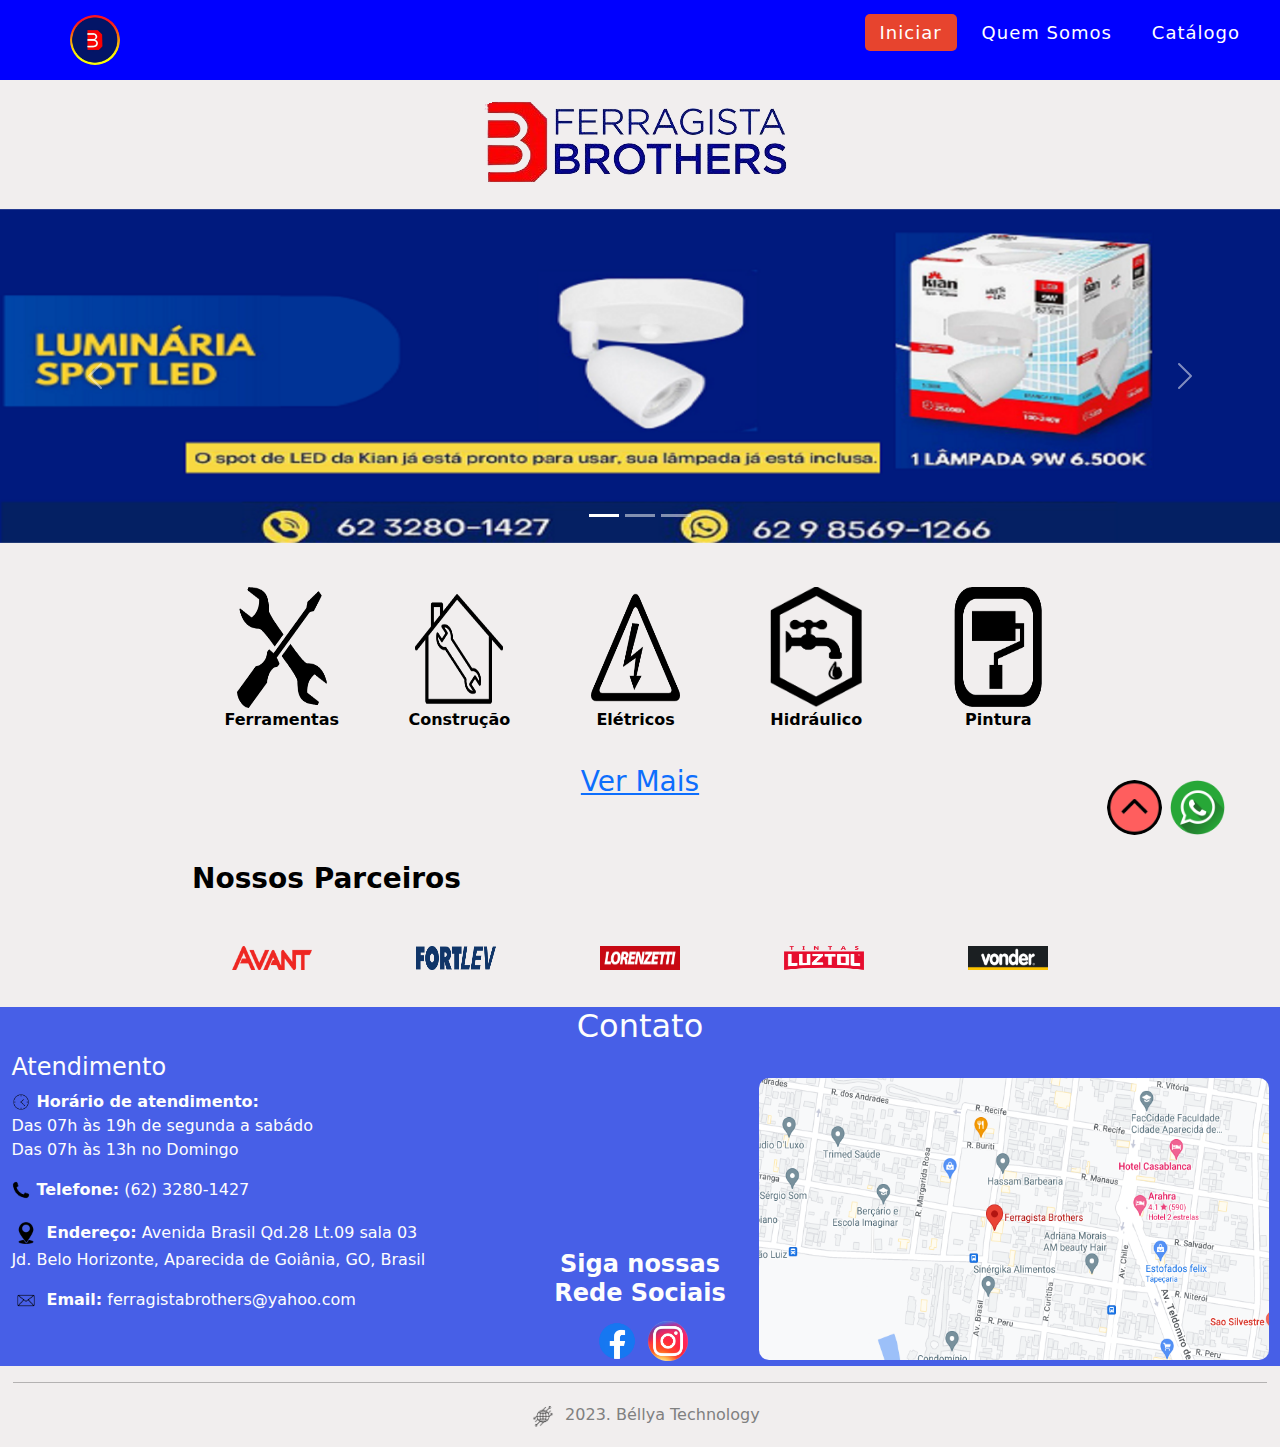
==== commit 8a654b21: "Add files via upload" ====
--- a/index.html
+++ b/index.html
@@ -33,9 +33,9 @@
         <h1 style="color:white; font-size: 300%; margin-top: 2%; padding-bottom: 1%;"><img class="logo" src="logo2.png" alt="logo" ></h1>
     
     <!--carousel de imagens-->
-    <div id="carouselExampleAutoplaying" class="carouselslide" data-bs-ride="carousel" style="text-align:center;">
+    <div id="carouselExampleAutoplaying" class="carousel slide carouselslide" data-bs-ride="carousel" style="text-align:center;">
         <!--inicios dos indicadores(botões inferior) -->
-        <div class="carousel-indicators">
+        <div class="carousel-indicators" style>
           <button type="button" data-bs-target="#carouselExampleCaptions" data-bs-slide-to="0" class="active" aria-current="true" aria-label="Slide 1"></button>
           <button type="button" data-bs-target="#carouselExampleCaptions" data-bs-slide-to="1" aria-label="Slide 2"></button>
           <button type="button" data-bs-target="#carouselExampleCaptions" data-bs-slide-to="2" aria-label="Slide 3"></button>
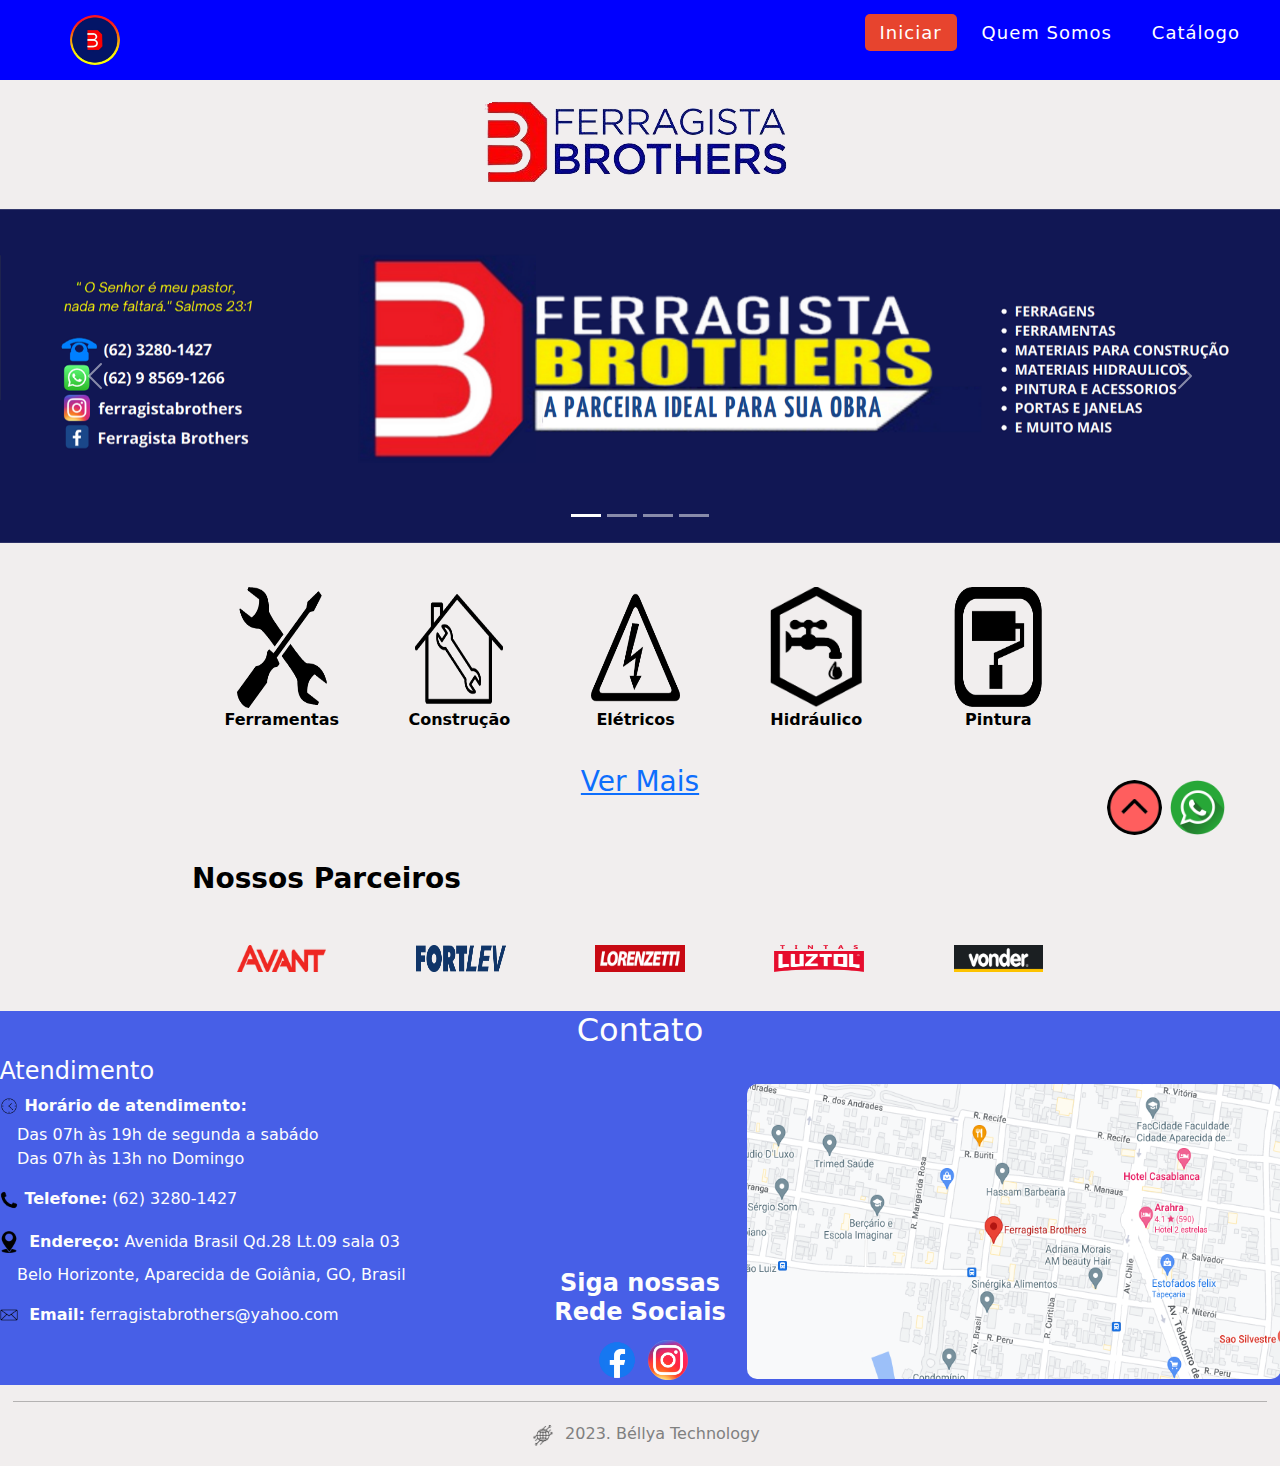
==== commit 928ad025: "Add files via upload" ====
--- a/index.html
+++ b/index.html
@@ -39,6 +39,7 @@
           <button type="button" data-bs-target="#carouselExampleCaptions" data-bs-slide-to="0" class="active" aria-current="true" aria-label="Slide 1"></button>
           <button type="button" data-bs-target="#carouselExampleCaptions" data-bs-slide-to="1" aria-label="Slide 2"></button>
           <button type="button" data-bs-target="#carouselExampleCaptions" data-bs-slide-to="2" aria-label="Slide 3"></button>
+          <button type="button" data-bs-target="#carouselExampleCaptions" data-bs-slide-to="3" aria-label="Slide 4"></button>
         </div>
         <div class="carousel-inner">
           <div class="carousel-item active" >
@@ -51,7 +52,7 @@
             </div>
           </div>
           <div class="carousel-item">
-            <img src="obj2.png" width="100%" alt="imagem2">
+            <img src="obj2.jpeg" width="100%" alt="imagem2">
             
             <div class="carousel-caption d-none d-md-block">
                 <!--
@@ -60,7 +61,15 @@
             </div>
           </div>
           <div class="carousel-item">
-            <img src="obj3.jpg" width="100%" alt="imagem3" >
+            <img src="obj3.png" width="100%" alt="imagem3" >
+            <div class="carousel-caption d-none d-md-block">
+                <!--
+              <h5>Third slide label</h5>
+              <p>Some representative placeholder content for the third slide.</p>-->
+            </div>
+          </div>
+          <div class="carousel-item">
+            <img src="obj12.jpg" width="100%" alt="imagem4" >
             <div class="carousel-caption d-none d-md-block">
                 <!--
               <h5>Third slide label</h5>
@@ -143,10 +152,12 @@
     </div>
     <div class="col-sm-4 col-md-5" style="font-size:100%">
       <h4 style="text-align:left">Atendimento</h4>
-        <p style="text-align:left" ><img src="relogio.png" alt="" width="20px"> <b>Horário de atendimento:</b> <br> Das 07h às 19h de segunda a sabádo <br>Das 07h às 13h no Domingo </p>
+        <p style="text-align:left" ><img src="relogio.png" alt="" width="20px"> <b>Horário de atendimento:</b></p> 
+        <p class="end" >Das 07h às 19h de segunda a sabádo <br>Das 07h às 13h no Domingo </p>
         <p style="text-align:left" ><img src="telefone.png" alt="" width="20px"> <b>Telefone:</b> (62) 3280-1427</p>
-        <p style="text-align:left" ><img src="localização.png" alt="" width="30px"> <b>Endereço:</b> Avenida Brasil Qd.28 Lt.09 sala 03 <br> Jd. Belo Horizonte, Aparecida de Goiânia, GO, Brasil</p>
-        <p style="text-align:left"><img src="carta.png" alt="" width="30px"> <b>Email:</b> ferragistabrothers@yahoo.com</p>
+        <p class="ender" ><img src="localização.png" alt="" width="30px"> <b>Endereço:</b> Avenida Brasil Qd.28 Lt.09 sala 03 </p>
+        <p class="end">Belo Horizonte, Aparecida de Goiânia, GO, Brasil</p>
+        <p class="ender"><img src="carta.png" alt="" width="30px"> <b>Email:</b> ferragistabrothers@yahoo.com</p>
     </div>
 <!--inicio da caixa de rede social e imagem e link-->
     <div style="align-self:flex-end; padding:0%" class="col-sm-2 col-md-2 ">  
--- a/style.css
+++ b/style.css
@@ -133,7 +133,6 @@
         background: none;
         color: #e7442e;
     }
-
     .carouselslide{
         margin-left:0% !important;
         margin-right:0% !important;
@@ -156,7 +155,6 @@
     margin-left: 0% !important;
     margin-right: 0% !important;
     }
-
     .estilo{ /*identificação da classe div de estilo*/
         background-color:rgb(70, 94, 231); 
         border-radius:0px; /*raio da borda*/
@@ -175,34 +173,54 @@
         margin-left:-20%;
         margin-right: 0% !important;
     }
-
     .valores{
         flex-wrap: wrap;
         width: 100%;
     }
-   
-    
     .produto{
         width: 40% !important; 
     }
-    
     .departamento{
         flex-wrap:wrap;
                   
     }
-    
-
     .pagina{
     background: rgba(240, 237, 237, 0.925);
     justify-content: center !important;
      
     }
-   
-    
     .logo{
         width: 90% !important;
     }
-
+    .end{
+        margin-left: 7% !important;
+    }
+    .ender{
+        margin-left: -2.1% !important;
+    }
+    .margin{
+        font-size:100%;
+        padding: 7% !important;
+    }
+
+}
+.row{
+    --bs-gutter-x: 0rem !important;
+}
+.margin{
+    --bs-gutter-x: 0rem !important;
+    font-size:100%;
+    text-align:justify;
+    padding: 3% ;
+}
+.end{
+    text-align:left;
+    margin-top: -2%;
+    margin-left: 3.3%;
+}
+.ender{
+    text-align:left;
+    margin-left: -1%;
 }
 
 h1{ 
@@ -262,9 +280,6 @@
     justify-content: center;
 }
 
-p{
-    text-align: center;
-    margin-top: 50px;
-
-}
-
+
+
+
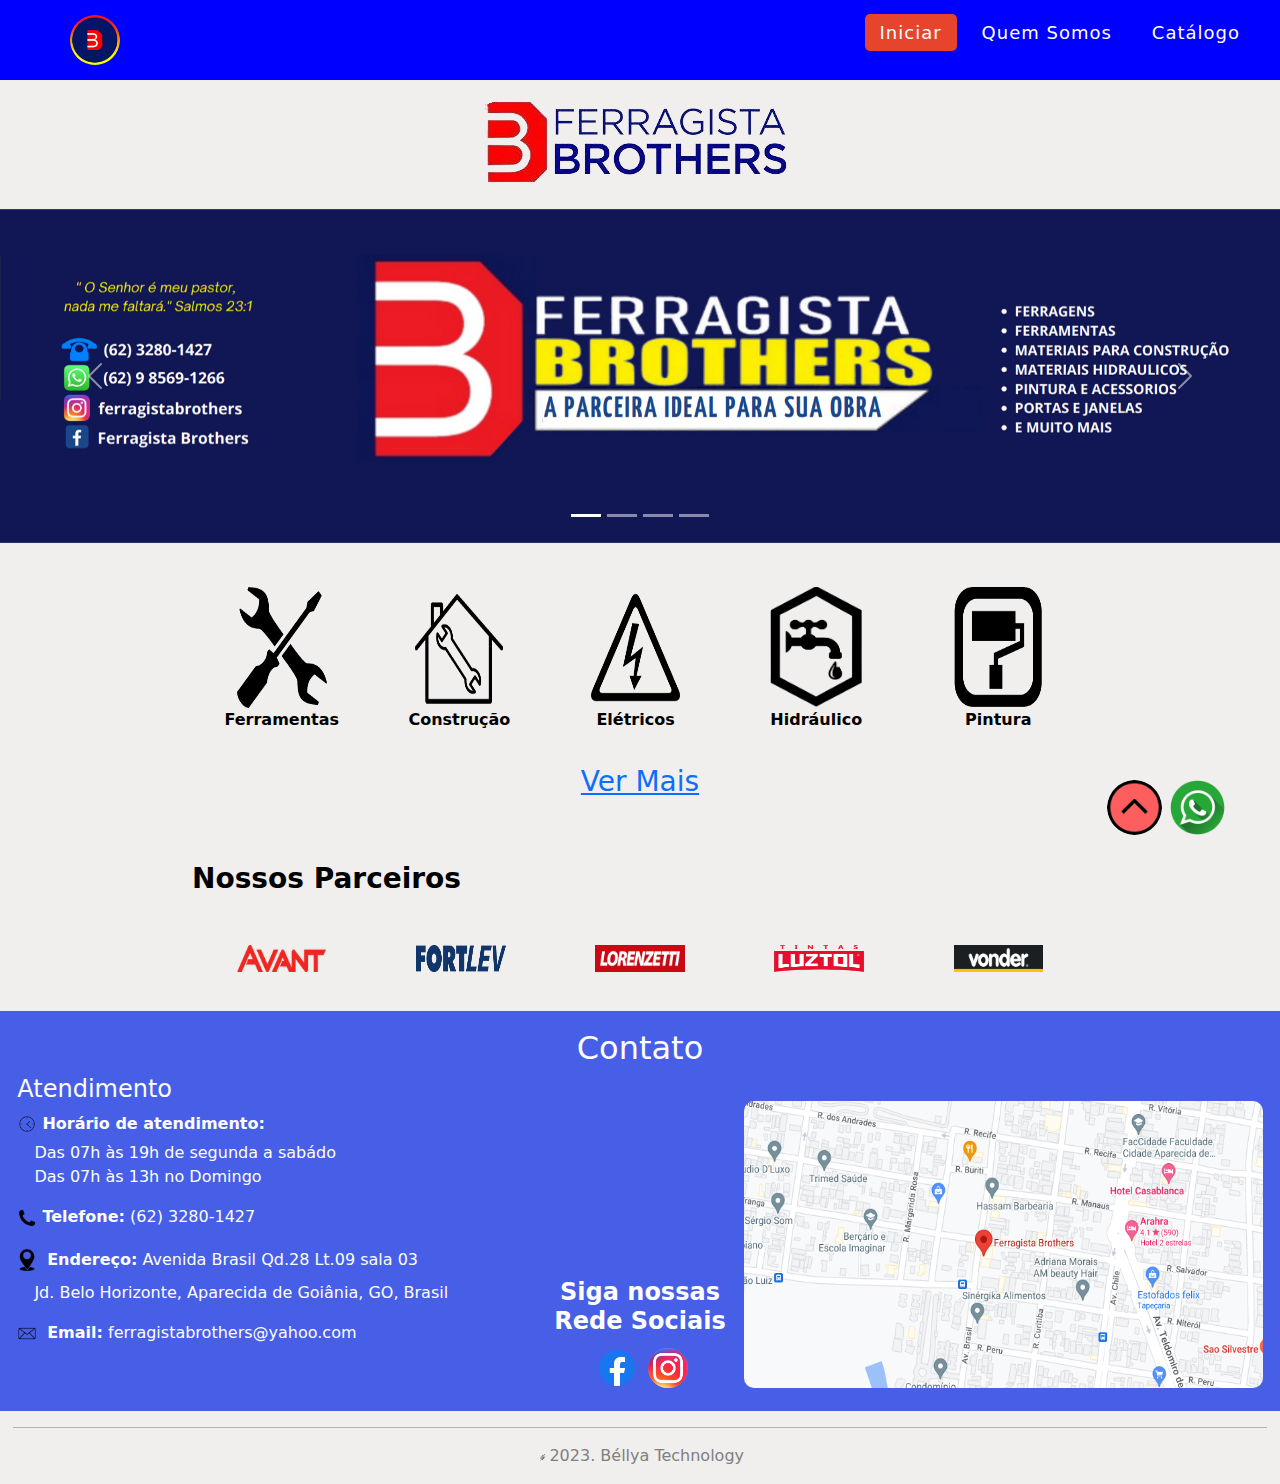
==== commit bb0b6ea2: "Add files via upload" ====
--- a/index.html
+++ b/index.html
@@ -156,7 +156,7 @@
         <p class="end" >Das 07h às 19h de segunda a sabádo <br>Das 07h às 13h no Domingo </p>
         <p style="text-align:left" ><img src="telefone.png" alt="" width="20px"> <b>Telefone:</b> (62) 3280-1427</p>
         <p class="ender" ><img src="localização.png" alt="" width="30px"> <b>Endereço:</b> Avenida Brasil Qd.28 Lt.09 sala 03 </p>
-        <p class="end">Belo Horizonte, Aparecida de Goiânia, GO, Brasil</p>
+        <p class="end"> Jd. Belo Horizonte, Aparecida de Goiânia, GO, Brasil</p>
         <p class="ender"><img src="carta.png" alt="" width="30px"> <b>Email:</b> ferragistabrothers@yahoo.com</p>
     </div>
 <!--inicio da caixa de rede social e imagem e link-->
@@ -192,7 +192,7 @@
 <!--início do rodape da marca-->
 <hr class="marca"> 
 <div style="color:gray;">
-  <p> <img src="logobellya.png" alt="" width="5%" height="5%">2023.  Béllya Technology</p>
+  <p> <img src="logobellya.png" alt="" class="logoBellya">2023.  Béllya Technology</p>
 </div>
 <!--fim do radape da marca-->
 
--- a/style.css
+++ b/style.css
@@ -27,7 +27,13 @@
 .contato{
     margin-left: -21.5% !important;
     margin-right: -21.5% !important;
-}
+    padding: 2%;
+}
+.logoBellya{
+    width:1.5%;
+    height:1.5%;
+}
+
 
 
 .rodape {
@@ -109,6 +115,10 @@
     display: none;
 }
 @media (max-width: 920px){
+    .logoBellya{
+        width:5%;
+        height:5%;
+    }
     nav .menu-btn i{
         display: block;
     }
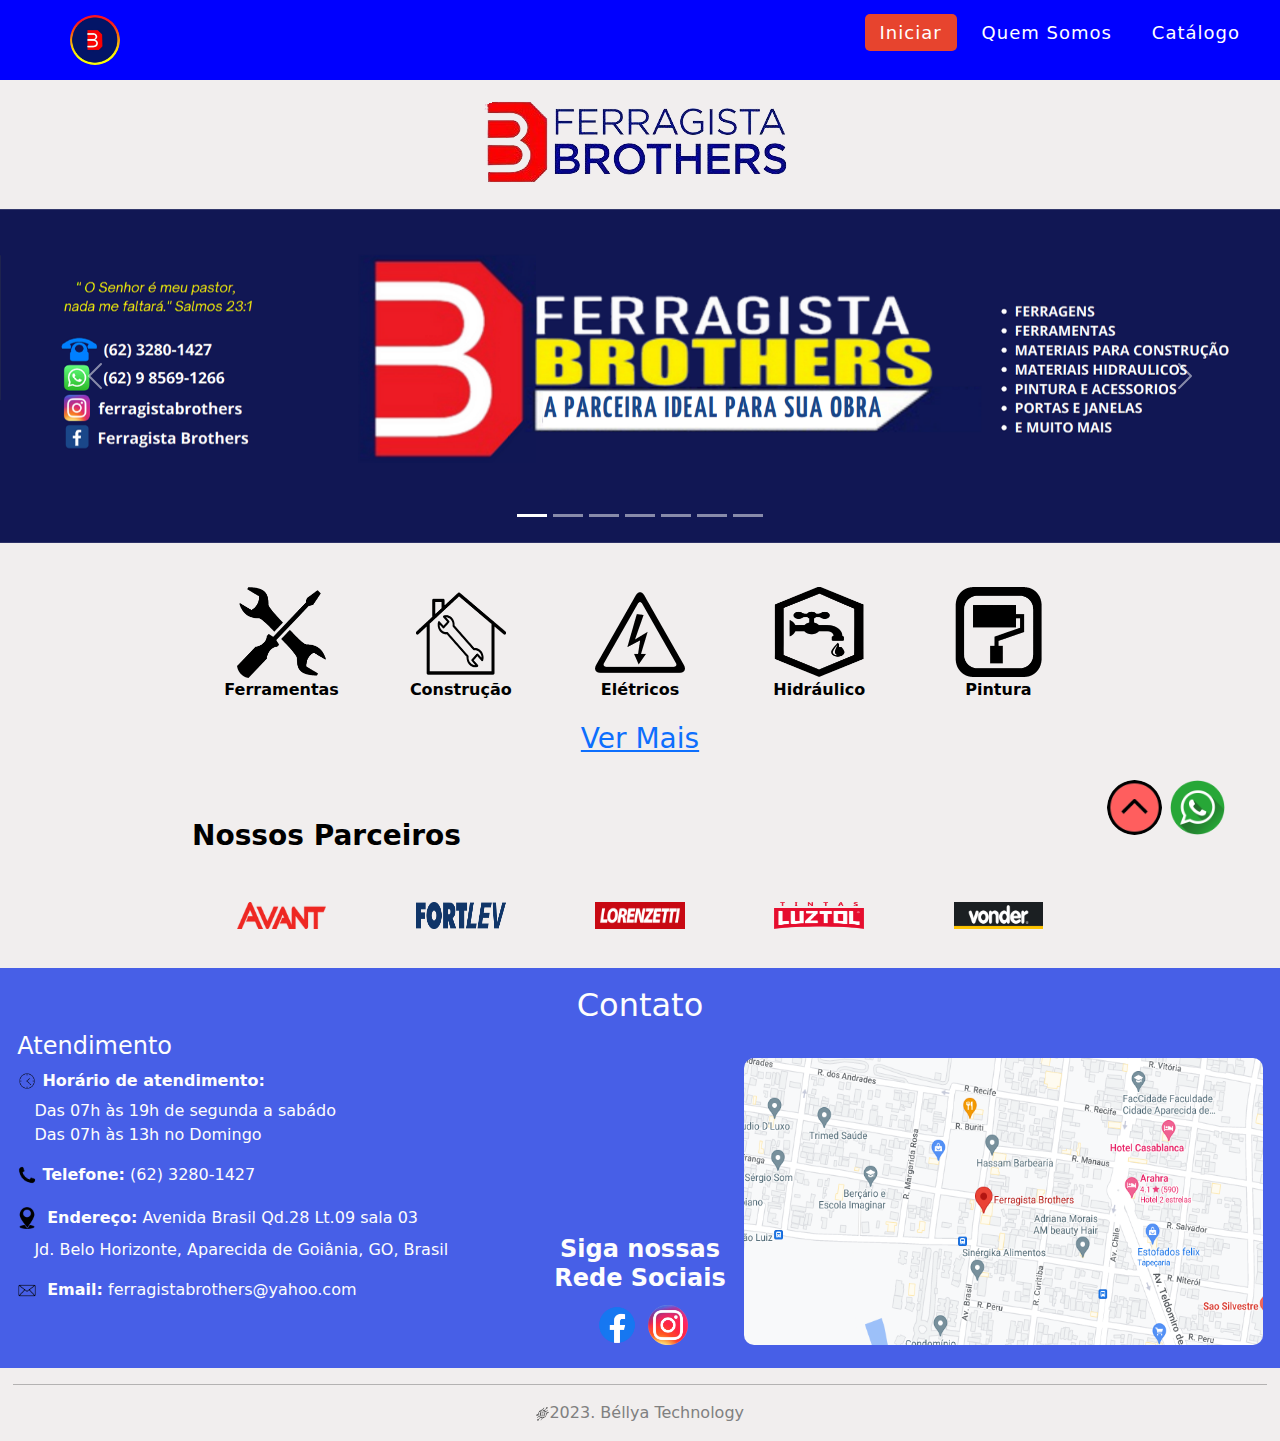
==== commit d26b2823: "Add files via upload" ====
--- a/index.html
+++ b/index.html
@@ -40,6 +40,9 @@
           <button type="button" data-bs-target="#carouselExampleCaptions" data-bs-slide-to="1" aria-label="Slide 2"></button>
           <button type="button" data-bs-target="#carouselExampleCaptions" data-bs-slide-to="2" aria-label="Slide 3"></button>
           <button type="button" data-bs-target="#carouselExampleCaptions" data-bs-slide-to="3" aria-label="Slide 4"></button>
+          <button type="button" data-bs-target="#carouselExampleCaptions" data-bs-slide-to="4" aria-label="Slide 5"></button>
+          <button type="button" data-bs-target="#carouselExampleCaptions" data-bs-slide-to="5" aria-label="Slide 6"></button>
+          <button type="button" data-bs-target="#carouselExampleCaptions" data-bs-slide-to="6" aria-label="Slide 7"></button>
         </div>
         <div class="carousel-inner">
           <div class="carousel-item active" >
@@ -52,7 +55,7 @@
             </div>
           </div>
           <div class="carousel-item">
-            <img src="obj2.jpeg" width="100%" alt="imagem2">
+            <img src="obj2.png" width="100%" alt="imagem2">
             
             <div class="carousel-caption d-none d-md-block">
                 <!--
@@ -69,7 +72,31 @@
             </div>
           </div>
           <div class="carousel-item">
-            <img src="obj12.jpg" width="100%" alt="imagem4" >
+            <img src="obj4.png" width="100%" alt="imagem4" >
+            <div class="carousel-caption d-none d-md-block">
+                <!--
+              <h5>Third slide label</h5>
+              <p>Some representative placeholder content for the third slide.</p>-->
+            </div>
+          </div>
+          <div class="carousel-item">
+            <img src="obj5.jpeg" width="100%" alt="imagem5" >
+            <div class="carousel-caption d-none d-md-block">
+                <!--
+              <h5>Third slide label</h5>
+              <p>Some representative placeholder content for the third slide.</p>-->
+            </div>
+          </div>
+          <div class="carousel-item">
+            <img src="obj6.png" width="100%" alt="imagem6" >
+            <div class="carousel-caption d-none d-md-block">
+                <!--
+              <h5>Third slide label</h5>
+              <p>Some representative placeholder content for the third slide.</p>-->
+            </div>
+          </div>
+          <div class="carousel-item">
+            <img src="obj7.jpg" width="100%" alt="imagem7" >
             <div class="carousel-caption d-none d-md-block">
                 <!--
               <h5>Third slide label</h5>
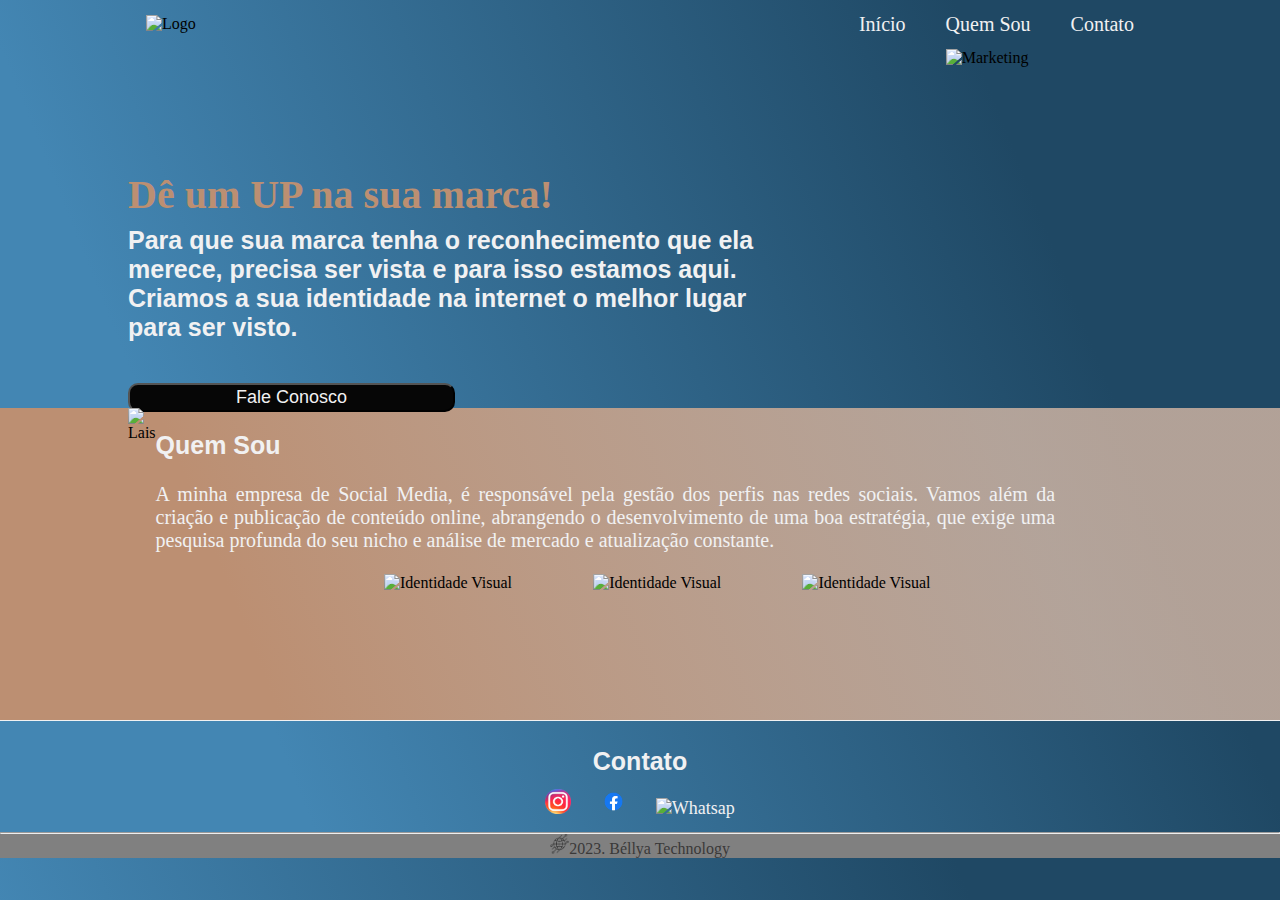
==== commit 8d3c2a51: "Add files via upload" ====
--- a/index.html
+++ b/index.html
@@ -4,224 +4,63 @@
     <meta charset="UTF-8">
     <meta http-equiv="X-UA-Compatible" content="IE=edge">
     <meta name="viewport" content="width=device-width, initial-scale=1.0">
-    <title>Ferragista Brothers</title>
+    <title>Lais Damas Marketing</title>
     <link rel="stylesheet" href="style.css">
-    <link rel="stylesheet" href="BarraNavegacao.css" >
-    <link href="Bootstrap.css" rel="stylesheet" >
-    <script src="Bootstrap.js"></script>
+</head>
+<body>
+    <header class="navegacao">
+        <img class="logoimg" src="logo.png" alt="Logo">
+        <nav class="menu">
+            <li><a href="#">Início</a></li>
+            <li><a href="#sobre">Quem Sou</a></li>
+            <li><a href="#contatos">Contato</a></li>
+        </nav>
+    </header>
+
+<main >
+    <section class="introducao">
+        <div class="direct" >
+            <h1 class="primeirotexto">Dê um UP na sua marca!</h1>
+            <h2 class="segundotexto">Para que sua marca tenha o reconhecimento que ela merece, precisa ser vista e para isso
+                 estamos aqui. Criamos a sua identidade na internet o melhor lugar para ser visto.</h2>
+                 <button class="primeirobotao"><a href="https://wa.me/message/TK2NJ66Q3LLOD1">Fale Conosco</a></button>
+
+        </div>
+        <img class="marketingimg" src="marketing.png" alt="Marketing">
+    </section>
+    <div class="cor">
+        <section class="desenvolvimento">
+            <div class="lais">
+                <img class="laisimg" src="lais.png" alt="Lais">
+            </div>
+            
+            <div class="textoquemsou">
+                <h1 class="terceirotexto" id="sobre">Quem Sou</h1>
+                <p class="primpeiroparagrafo"> A minha empresa de Social Media, é responsável pela gestão dos perfis nas redes sociais.
+                    Vamos além da criação e publicação de conteúdo online, abrangendo o desenvolvimento de uma boa estratégia,
+                    que exige uma pesquisa profunda do seu nicho e análise de mercado e atualização constante.</p>            
+            </div>                      
+        </section>
+        <div class="trabalhoimg">
+            <img class="image" src="trabalho1.jpeg" alt="Identidade Visual">
+            <img class="image"  src="trabalho2.jpeg" alt="Identidade Visual">
+            <img class="image"  src="trabalho3.jpeg" alt="Identidade Visual">
+        </div>
+    </div>
     
-</head>
+    <footer class="rodape">
+        <h1 class="radapecontato" id="contatos">Contato</h1>
+        <div class="rodapeimg">
+            <a href="https://www.instagram.com/laisdamasm/" target="_blank" rel="external"><img class="instagramrodape" src="instagram.png" alt="Instagram"></a>
+            <a href="https://www.facebook.com/lais.damascarvalho" target="_blank" rel="external"><img class="facebookrodape" src="facebook.png" alt="Facebook"></a>
+            <a href="https://wa.me/message/TK2NJ66Q3LLOD1" target="_blank" rel="external"><img class="whatsaprodape" src="whatsap.png" alt="Whatsap"></a>
+        </div>
 
-<nav class="fixed-top" style="position: absolute;">
-  <div class="Logo"><a href="#"><img src="logo1.jpg" alt="logomarca" style = "width:50px; height:50px; border-radius:180%;"></a></div>
-    <div class="menu-btn">
-      <i onclick="menuShow()"><img src="barras.png" width="40px" height="40px"></i> <!--detalhe do botão menu em formato sanduiche-->
-  </div>
-
-  <ul>
-      <li> <a href="#" class="active">Iniciar</a></li>
-      <li> <a href="QuemSomos.html" >Quem Somos</a></li>
-      <li> <a href="catalago.html" >Catálogo</a></li>
-      
-  </ul>
-
-</nav>
-<!--fim do menu-->
-
-<body class="body"> 
-  
-        <h1 style="color:white; font-size: 300%; margin-top: 2%; padding-bottom: 1%;"><img class="logo" src="logo2.png" alt="logo" ></h1>
-    
-    <!--carousel de imagens-->
-    <div id="carouselExampleAutoplaying" class="carousel slide carouselslide" data-bs-ride="carousel" style="text-align:center;">
-        <!--inicios dos indicadores(botões inferior) -->
-        <div class="carousel-indicators" style>
-          <button type="button" data-bs-target="#carouselExampleCaptions" data-bs-slide-to="0" class="active" aria-current="true" aria-label="Slide 1"></button>
-          <button type="button" data-bs-target="#carouselExampleCaptions" data-bs-slide-to="1" aria-label="Slide 2"></button>
-          <button type="button" data-bs-target="#carouselExampleCaptions" data-bs-slide-to="2" aria-label="Slide 3"></button>
-          <button type="button" data-bs-target="#carouselExampleCaptions" data-bs-slide-to="3" aria-label="Slide 4"></button>
-          <button type="button" data-bs-target="#carouselExampleCaptions" data-bs-slide-to="4" aria-label="Slide 5"></button>
-          <button type="button" data-bs-target="#carouselExampleCaptions" data-bs-slide-to="5" aria-label="Slide 6"></button>
-          <button type="button" data-bs-target="#carouselExampleCaptions" data-bs-slide-to="6" aria-label="Slide 7"></button>
-        </div>
-        <div class="carousel-inner">
-          <div class="carousel-item active" >
-            <!--imagem do carrosel, + tamanho da imagem, + a ocupação da imagem na tela-->
-            <img src="obj1.png" width="100%" alt="imagem1">
-            <div class="carousel-caption d-none d-md-block">
-            <!--
-              <h5>First slide label</h5>
-              <p>Some representative placeholder content for the first slide.</p>-->
-            </div>
-          </div>
-          <div class="carousel-item">
-            <img src="obj2.png" width="100%" alt="imagem2">
-            
-            <div class="carousel-caption d-none d-md-block">
-                <!--
-              <h5>Second slide label</h5>
-              <p>Some representative placeholder content for the second slide.</p>-->
-            </div>
-          </div>
-          <div class="carousel-item">
-            <img src="obj3.png" width="100%" alt="imagem3" >
-            <div class="carousel-caption d-none d-md-block">
-                <!--
-              <h5>Third slide label</h5>
-              <p>Some representative placeholder content for the third slide.</p>-->
-            </div>
-          </div>
-          <div class="carousel-item">
-            <img src="obj4.png" width="100%" alt="imagem4" >
-            <div class="carousel-caption d-none d-md-block">
-                <!--
-              <h5>Third slide label</h5>
-              <p>Some representative placeholder content for the third slide.</p>-->
-            </div>
-          </div>
-          <div class="carousel-item">
-            <img src="obj5.jpeg" width="100%" alt="imagem5" >
-            <div class="carousel-caption d-none d-md-block">
-                <!--
-              <h5>Third slide label</h5>
-              <p>Some representative placeholder content for the third slide.</p>-->
-            </div>
-          </div>
-          <div class="carousel-item">
-            <img src="obj6.png" width="100%" alt="imagem6" >
-            <div class="carousel-caption d-none d-md-block">
-                <!--
-              <h5>Third slide label</h5>
-              <p>Some representative placeholder content for the third slide.</p>-->
-            </div>
-          </div>
-          <div class="carousel-item">
-            <img src="obj7.jpg" width="100%" alt="imagem7" >
-            <div class="carousel-caption d-none d-md-block">
-                <!--
-              <h5>Third slide label</h5>
-              <p>Some representative placeholder content for the third slide.</p>-->
-            </div>
-          </div>
-        </div>
-        <!--botões lateral dos carrosel-->
-        <button class="carousel-control-prev" type="button" data-bs-target="#carouselExampleAutoplaying" data-bs-slide="prev">
-          <span class="carousel-control-prev-icon" aria-hidden="true"></span>
-          <span class="visually-hidden">Previous</span>
-        </button>
-        <button class="carousel-control-next" type="button" data-bs-target="#carouselExampleAutoplaying" data-bs-slide="next">
-          <span class="carousel-control-next-icon" aria-hidden="true"></span>
-          <span class="visually-hidden">Next</span>
-        </button>
-        <!--fim dos botões-->
-      </div>
-    <!--fim carousel de imagens-->
-
-    <!-- início da sesão de departamentos-->
-    <section style="margin-top: 5%; display:flex; text-align:center;" class="departamento">
-      <div>
-        <a href="feramentas.html"> <img src="ferramenta.png" alt="" width="50%" height="70%"></a>
-        <p style="color: black;"><b>Ferramentas</b></p>
-      </div>
-      <div>
-       <a href="construção.html"><img src="construção.png" alt="" width="50%" height="70%"></a>
-        <p style="color: black;"><b>Construção</b></p>
-      </div>
-      <div>
-        <a href="eletricos.html"><img src="eletrico.png" alt="" width="50%" height="70%"></a>
-      <p style="color: black;"><b>Elétricos</b></p>
+    </footer>   
+    <hr class="marca"> 
+    <div class="marcarodape">
+        <p style="color:rgb(58, 57, 57)"> <img src="logobellya.png" alt="" class="logoBellya">2023.  Béllya Technology</p>
     </div>
-    <div>
-      <a href="hidraulico.html" ><img src="hidraulico.png" alt="" width="50%" height="70%"></a>
-      <p style="color: black;"><b>Hidráulico</b></p>
-    </div>
-    <div>
-      <a href="pintura.html" ><img src="pintura.png" alt="" width="50%" height="70%"></a>
-      <p style="color: black;"><b>Pintura</b></p>
-    </div>
-   </section>
-
-   
-    <div style="text-align:center; color:black; padding:5px">
-      <a href="catalago.html"> <h3>Ver Mais</h1> </a> 
-    </div>
-    <!--fim da sessão de departamento-->
-
-    <section >
-      <h3 style="color:black; margin-top:50px; margin-bottom:50px; text-align:left;"><b>Nossos Parceiros</b></h3>
-      <div class="row" style="margin-bottom: 3%;" >
-        <div class="col-sm col-md col-xs col-lg">
-          <img src="avant-.png" alt="logo avant"width="50%" height="70%">
-        </div>
-        <div class="col-sm col-md col-xs col-lg">
-          <img src="fortlev.png" alt="logo fotlev"width="50%" height="70%">
-        </div>
-        <div class="col-sm  col-md col-xs col-lg">
-          <img src="lorenzeti.png" alt="logo lorezentti"width="50%" height="70%">
-        </div>
-        <div class="col-sm col-md col-xs col-lg"> 
-          <img src="luztol.png" alt="logo luztol"width="50%" height="70%">
-        </div>
-        <div class="col-sm col-md col-xs col-lg">
-          <img src="vonder.png" alt="logo vonder"width="50%" height="70%">
-        </div>
-        
-      </div>
-
-    </section>
-
+</main>
 </body>
-
- <!--inicio da caixa de contato-->   
-  <div class="contato row estilo">
-   <div id="contato">
-      <h2>Contato</h2>
-    </div>
-    <div class="col-sm-4 col-md-5" style="font-size:100%">
-      <h4 style="text-align:left">Atendimento</h4>
-        <p style="text-align:left" ><img src="relogio.png" alt="" width="20px"> <b>Horário de atendimento:</b></p> 
-        <p class="end" >Das 07h às 19h de segunda a sabádo <br>Das 07h às 13h no Domingo </p>
-        <p style="text-align:left" ><img src="telefone.png" alt="" width="20px"> <b>Telefone:</b> (62) 3280-1427</p>
-        <p class="ender" ><img src="localização.png" alt="" width="30px"> <b>Endereço:</b> Avenida Brasil Qd.28 Lt.09 sala 03 </p>
-        <p class="end"> Jd. Belo Horizonte, Aparecida de Goiânia, GO, Brasil</p>
-        <p class="ender"><img src="carta.png" alt="" width="30px"> <b>Email:</b> ferragistabrothers@yahoo.com</p>
-    </div>
-<!--inicio da caixa de rede social e imagem e link-->
-    <div style="align-self:flex-end; padding:0%" class="col-sm-2 col-md-2 ">  
-      <h4><b>Siga nossas Rede Sociais</b></h4>
-        <a href="https://www.facebook.com/profile.php?id=100063855491737&sk=about" target="_blank" rel="external"><img src="facebook.png" alt="facebook" style="width: 50px; height:50px"></a>
-        <a href="https://www.instagram.com/ferragistabrothers/" target="_blank" rel="external"><img src="instagram.png" alt="instagram" style="width: 40px; height:40px"></a>
-    </div>
-<!--imagem  e link de rede social e fim da caixa de rede social-->
-    <div class="col-sm-6 col-md-5" >
-        <a href="https://www.google.com/maps/place/Ferragista+Brothers/@-16.8269873,-49.252229,17z/data=!3m1!4b1!4m5!3m4!1s0x935efdcfebc85a31:0x5bd6cda7e1b8d98a!8m2!3d-16.8269796!4d-49.2501043"
-          target="_blank" rel="external"><img src="localizaçãoloja.PNG" alt="" style="width:100%; height:90%; margin-top:5%; margin-bottom:5%; border-radius:10px"></a>  
-    </div>
-  </div>
-<!--fim da caixa de contato-->
-
-<!--botão voltar ao topo-->
-<div>
-  <a class="rodape" href="#">
-    <img src="seta.png" alt="imagemvoltaaotopo" style="width: 55px; height:55px; border-radius: 50%; margin-left:-210%; margin-bottom:50%">
-  </a>
-</div>
-<!--fim do botão voltar ao topo-->
-
-<!--inicio botão whatsapp-->
-<div>
-  <a class="rodapezap" href="https://wa.me/message/LYAJ6RC6ULORG1" target="_blank" rel="external">
-    <img src="whatsapp.png" alt="whatsapp" style="width: 55px; height:55px; border-radius: 50%;">
-  </a>
-</div>
-<!--fim do botão whatsapp--> 
-
-<!--início do rodape da marca-->
-<hr class="marca"> 
-<div style="color:gray;">
-  <p> <img src="logobellya.png" alt="" class="logoBellya">2023.  Béllya Technology</p>
-</div>
-<!--fim do radape da marca-->
-
-<script src="javascript.js"></script>
-</html>
+</html>--- a/style.css
+++ b/style.css
@@ -1,295 +1,428 @@
-@charset "UTF-8";
-*{
-    margin: 0;
-    padding: 0;
-    box-sizing: border-box;
-}
-
-html{
-    scroll-behavior: smooth;
-}
-.body{
-    background:rgba(240, 237, 237, 0.925);
-    margin-top:100px;
-    margin-left:15%;
-    margin-right:15%;
-    text-align:center;
-    color: rgb(253, 253, 253);
+@import url('https://fonts.googleapis.com/css2? family= Arimo & family= Noto+Serif+Lao & display=swap');
+@media (max-width: 920px){
+    html{
+        scroll-behavior: smooth;
+    }
+    *{
+        padding: 0%;
+        margin: 0% ;
+        text-decoration: none;
+        list-style: none;
+    }
+    
+    .logo{
+        margin-top: 2%;
+    }
+    .logoimg{
+        width: 70px; 
+        margin-left: 0%;  
+    }
+    .menu{
+        display: flex;
+        gap: 10px !important;
+        
             
-}
-
-
-.estilo{ /*identificação da classe div de estilo*/
-    background-color:rgb(71, 95, 231); 
-    border-radius:0px; /*raio da borda*/
-    
-}
-.contato{
-    margin-left: -21.5% !important;
-    margin-right: -21.5% !important;
-    padding: 2%;
-}
-.logoBellya{
-    width:1.5%;
-    height:1.5%;
-}
-
-
-
-.rodape {
-    position:fixed;
-    top: 85%;
-    left: 90%;
-    z-index: 1;
-
-    width: 60px;
-    height: 60px;
-    right: 40px;
-    margin: 15px;
-    text-align:center;
-    font-size: 30px;
-}
-
-.rodapezap {
-    position:fixed;
-    top: 85%;
-    left: 90%;
-    z-index: 1;
-
-    width: 60px;
-    height: 60px;
-    right: 40px;
-    margin: 15px;
-    text-align: center;
-    font-size: 30px;
-}
-.fa-whatsapp{
-
-    margin-top: 16px;
- 
-}
-
-nav{
-    display: flex;
-    height: 80px;
-    width: 100%;
-    background-color:blue;
-    align-items: center;
-    justify-content: space-between;
-    padding: 0 20px 0 70px;
-    flex-wrap: wrap; 
-}
-
-nav .Logo{
-    color: white;
-    font-size: 15px;
-    font-weight: 600;
-
-}
-nav ul{
-    display: flex;
-    flex-wrap: wrap;
-    list-style: none;
-}
-nav ul li{
-    margin: 0 5px;
-
-}
-nav ul li a{
-    color: white;
-    text-decoration: none; /*tirar o sublinhado*/
-    font-size: 18px;
-    font-weight: 500;
-    padding: 8px 15px;
-    border-radius: 5px;
-    letter-spacing: 1px;
-    transition: all 0.3s ease;
-}
-nav ul li a.active,
-nav ul li a:hover{
-    background: #e7442e;
-}
-nav .menu-btn i{
-    color: aqua;
-    cursor: pointer;
-    display: none;
-}
-@media (max-width: 920px){
-    .logoBellya{
-        width:5%;
-        height:5%;
-    }
-    nav .menu-btn i{
-        display: block;
-    }
-    nav ul{
-        position: fixed;
-        top: 80px;
-        left: -100%;
-        background-color: rgba(5, 5, 5, 0.863);
-        height: 100vh;
-        display: block;
-        transition: all 0.3s ease;
-    }
-    nav ul.open{
-        left: 0;
-    }
-    nav ul li{
-        font-size: 23px;
+    }
+    body{
+        background:linear-gradient(68.15deg, #1f4864  16.62%, #bc9072c2 85.61%);
+    }
+    nav a{
+        color:#F1F1F2;
+        font-family: 'Noto Serif Lao', serif;
+        font-size: 15px !important;
+        
+    }
+    .navegacao{
+        display: flex;
+        justify-content:space-around;
+        align-items: center;
+        padding: 1%;
+        gap: 10px !important;
+    
+    }
+    
+    .introducao{
         text-align: left;
-    }
-    nav ul li a.active,
-    nav ul li a:hover{
-        background: none;
-        color: #e7442e;
-    }
-    .carouselslide{
-        margin-left:0% !important;
-        margin-right:0% !important;
+        margin-left: 10%;
+        display: flex;
+    
+    }
+    
+    .marketingimg{
+        margin-top: 20% !important;
+        margin-right: 150% !important;
+        width: 40% !important;
+        height: 40% !important;
+        text-align: center;
+        margin-left: 13%;
+      
+    }
+    .primeirotexto{
+        width: 400% !important;
+        font-size: 30px !important;
+        color: #BC8F72;
+        margin-left: 50% !important;
+        margin-top: 15%;
+        margin-bottom: 150% !important;
+        font-family: 'Noto Serif Lao', serif;
+    }
+    .segundotexto{
+        width: 300% !important;
+        font-size: 15px !important;
+        color:#F1F1F2;
+        font-family:'Arimo', serif;
+        text-align: justify;
+        margin-left: 50%;
+        margin-top: 10%;
+    }
+    .primeirobotao{
+        background-color: #060606;
+        color: #F1F1F2;
+        border-radius: 10px;
+        margin-top: 10% !important;
+        margin-left: 62%;
+        align-items: center;
+        width: 280% !important;
+        height: 10% !important;
+        margin-bottom: 30%;
+    }
+    .primeirobotao:hover{
+        background:  #BC8F72;
+    }
+    .botoes{
+        margin-left: 40%;
+        padding-bottom: 20% !important;
+        height: 100%;
+        align-items: baseline;
+    }
+    .redesocial{
+        flex-direction: row;
+        display: flex ;
+        justify-content: center;
+        align-items: flex-start !important;
+        margin-top: 5%;
+      
+    }
+    .linkfacebook{
+        margin: 5%;
+        margin-top: 5%;
+    }
+    .linkinstagram{
+        margin: 5%;
+    }
+    .facebook{
+        width: 20% !important;
+        height: 10% !important;
+        margin-left: 10%;
+        align-items: center;
+    
+    }
+    .instagram{
+        width: 20% !important;
+        height: 10% !important;
+        margin-left: 10%;
+        align-items: center;
+    }
+    .desenvolvimento{
+        text-align: left;
+        margin-left: 10%;
+        display: flex;
+        
+        
+    }
+    .terceirotexto{
+        align-items: center !important;
+        font-size: 25px;
+        color:#F1F1F2;
+        font-family:'Arimo', serif;
+        text-align: center;
+        margin-left: -6%;
+       
+    }
+    .trabalhoimg{
+        gap: 8px !important;
+        padding-bottom: 10%;
+        justify-content: baseline;
+        display: flex;
+        margin-left: 5% !important;
+        margin-top: 5%;
+      
+    }
+    .textoquemsou{
+        text-align: left;
+        align-content: center !important;
+        margin-left: -30% !important;
+        
+    }
+    .primpeiroparagrafo{
+        font-size: 20px !important;
+        color: #F1F1F2;
+        margin-top: 70% !important;
+        text-align: center;
+        padding-top: 10%;
+        margin-left: 8% !important;
+    }
+    .lais{
+        margin-top: 8%;
+        padding-bottom: 10%;
+        
+        
+    }
+    .direct{
+        margin-left: -20% !important;
+    }
+    .laisimg{
+        width: 400% !important;
+        margin-left: -16%;
+    }
+    .image{
+        width: 30% !important;
+        align-items: center !important;
+       
     }
     .rodape{
-        left: 75%;
-    }
-    .rodapezap{
-        left: 75%;
-    }
-    .contato{
-        margin-left: 0% !important;
-        margin-right: 0% !important;
-    }
-    nav .Logo{
-        
-        margin-left: -20%;
-    }
-    .body{
-    margin-left: 0% !important;
-    margin-right: 0% !important;
-    }
-    .estilo{ /*identificação da classe div de estilo*/
-        background-color:rgb(70, 94, 231); 
-        border-radius:0px; /*raio da borda*/
-        height: 100%;
-        right: 100%;
-        
-                              
-    }
-    .fachada{
-        margin-top: 1%;
-        width: 120%;
-        
+        border-top: 0.4px solid #F1F1F2;
+        align-items: center;
+        justify-content: center;
+    }
+    .radapecontato{
+        margin-top: 2%;
+        font-size: 25px;
+        color:#F1F1F2;
+        font-family:'Arimo', serif;
+        text-align: center;
+    }
+    .rodapeimg{
+        gap: 10px;
+        padding-bottom: 10%;
+        justify-content: center;
+        display: flex;
+        margin-top: 2%;
+        z-index: 0;
+    }
+    .instagramrodape{
+        width: 30% !important;
+       
+        
+    }
+    .facebookrodape{
+        width: 30% !important;
+        
+    }
+    .whatsaprodape{
+        width: 30% !important;
     }
     .marca{
         color: black; 
         margin-left:-20%;
         margin-right: 0% !important;
     }
-    .valores{
-        flex-wrap: wrap;
-        width: 100%;
-    }
-    .produto{
-        width: 40% !important; 
-    }
-    .departamento{
-        flex-wrap:wrap;
-                  
-    }
-    .pagina{
-    background: rgba(240, 237, 237, 0.925);
-    justify-content: center !important;
-     
-    }
-    .logo{
-        width: 90% !important;
-    }
-    .end{
-        margin-left: 7% !important;
-    }
-    .ender{
-        margin-left: -2.1% !important;
-    }
-    .margin{
-        font-size:100%;
-        padding: 7% !important;
-    }
-
-}
-.row{
-    --bs-gutter-x: 0rem !important;
-}
-.margin{
-    --bs-gutter-x: 0rem !important;
-    font-size:100%;
-    text-align:justify;
-    padding: 3% ;
-}
-.end{
-    text-align:left;
-    margin-top: -2%;
-    margin-left: 3.3%;
-}
-.ender{
-    text-align:left;
-    margin-left: -1%;
-}
-
-h1{ 
-    color: rgb(254, 219, 67);
+    .logoBellya{
+        width:5% !important;
+        height:5% !important;
+        text-align: center !important;
+    }
+    .marcarodape{
+        background-color: gray;
+        text-align: center;
+    }
+}
+.direct{
+    margin-left: 0%;
+}
+.textoquemsou{
+    margin-top: 2%;
+}
+.cor{
+    background: linear-gradient(68.15deg, #BC8F72 20%, #e4c0a9be  80%); 
+}
+html{
+    scroll-behavior: smooth;
+}
+*{
+    padding: 0%;
+    margin: 0;
+    text-decoration: none;
+    list-style: none;
+}
+
+.logo{
+    margin-top: 2%;
+}
+.logoimg{
+    width: 70px;   
+}
+.menu{
+    display: flex;
+    gap: 40px;
+        
+}
+body{
+    background: linear-gradient(68.15deg, #4386b3 20%, #1f4864  80%); 
+}
+nav a{
+    color:#F1F1F2;
+    font-family: 'Noto Serif Lao', serif;
+    font-size: 20px;
+    
+}
+.navegacao{
+    display: flex;
+    flex-direction: row;
+    justify-content:space-around;
+    align-items: center;
+    padding: 1%;
+    gap: 30%;
+
+}
+
+.introducao{
+    text-align: left;
+    margin-left: 10%;
+    display: flex;
+
+}
+
+.marketingimg{
+    width: 40%;
+    margin-right: 13%;
+  
+}
+.primeirotexto{
+    font-size: 40px;
+    color: #BC8F72;
+    margin-top: 15%;
+    margin-bottom: 1%;
+    font-family: 'Noto Serif Lao', serif;
+}
+.segundotexto{
+    font-size: 25px;
+    color:#F1F1F2;
+    font-family:'Arimo', serif;
+    width: 80%;
+}
+.primeirobotao{
+    background-color: #060606;
+    color: #F1F1F2;
+    border-radius: 10px;
+    margin-top: 5%;
+    align-items: center;
+    width: 40%;
+    height: 8%;
+}
+a{
+    color: #F1F1F2;
+    font-size: 18px;
+}
+.primeirobotao:hover{
+    background:  #BC8F72;
+}
+.botoes{
+    height: 100%;
+    align-items: baseline;
+}
+.redesocial{
+    flex-direction: row;
+    display: flex;
+    justify-content: center;
+    align-items: center;
+    margin-top: 5%;
+  
+}
+.linkfacebook{
+    margin: 5%;
+    margin-top: 5%;
+}
+.linkinstagram{
+    margin: 5%;
+}
+.facebook{
+    width: 5%;
+    margin-left: 10%;
+    align-items: center;
+
+}
+.instagram{
+    width: 5%;
+    margin-left: 5% ;
+ 
+}
+.desenvolvimento{
+    text-align: left;
+    margin-left: 10%;
+    display: flex;
+    
+    
+}
+.terceirotexto{
+    font-size: 25px;
+    color:#F1F1F2;
+    font-family:'Arimo', serif;
+   
+}
+.trabalhoimg{
+    gap: 10px 30px;
+    padding-bottom: 10%;
+    justify-content: baseline;
+    display: flex;
+    margin-left: 30%;
+  
+}
+.primpeiroparagrafo{
+    font-size: 20px;
+    color: #F1F1F2;
+    margin-top: 2%;
+    margin-bottom: 2%;
+    text-align: justify;
+    width: 80%;
+}
+.laisimg{
+    width: 60%;
+
+}
+.image{
+    width: 20%;
+}
+.rodape{
+    border-top: 0.4px solid #F1F1F2;
+    align-items: center;
+    justify-content: center;
+}
+.radapecontato{
+    margin-top: 2%;
+    font-size: 25px;
+    color:#F1F1F2;
+    font-family:'Arimo', serif;
     text-align: center;
-    
-}
-
+}
+.rodapeimg{
+    justify-content: center;
+    margin-top: 1%;
+    margin-bottom: 1%;
+    text-align: center;
+}
+.instagramrodape{
+    width: 2%;
+   
+    
+}
+.facebookrodape{
+    width: 2%;
+    margin-left: 2%;
+    margin-right: 2%;
+    
+}
+.whatsaprodape{
+    width: 2%;
+}
 .marca{
     color: black; 
-    margin-left: -20%;
-    margin-right: -20%;
-}
-
-.fachada{
-    margin-top: 1%;
-    margin-left:-21.5%;
-}
-
-.carouselslide{
-    margin-left:-21.5% ;
-    margin-right:-21.5% ;
-}
-
-.produtos{
-    display: flex; /*fica lado a lado*/
-    flex-wrap:wrap;  /*envolver em outras linhas*/ 
-    justify-content: space-around; /*distribuido ao redor */
-    
-    
-}
-
-.produto p{
-    background-color: #e7442e;
-    color: rgb(244, 247, 63);
-    padding: 5px;
-    font-weight: bold; /*letra em negrito*/
-    
-}
-
-.produto{
-    
-    margin-bottom: 20px; /*margin inferior*/
-    margin-right: 3px;
-    margin-top: 50px;
-    cursor: pointer; /*mudar o curso do mouse para uma mãozinha*/
-    height: 20%;
-    width: 20%;
-}
-
-.pagina{
-    background: rgba(240, 237, 237, 0.925);
-    justify-content: center !important;
- 
-}
-.pagination{
-    justify-content: center;
-}
-
-
-
-
+}
+.marcarodape{
+    background-color: gray;
+    text-align: center;
+}
+.logoBellya{
+    width:1.5%;
+    height:1.5%;
+}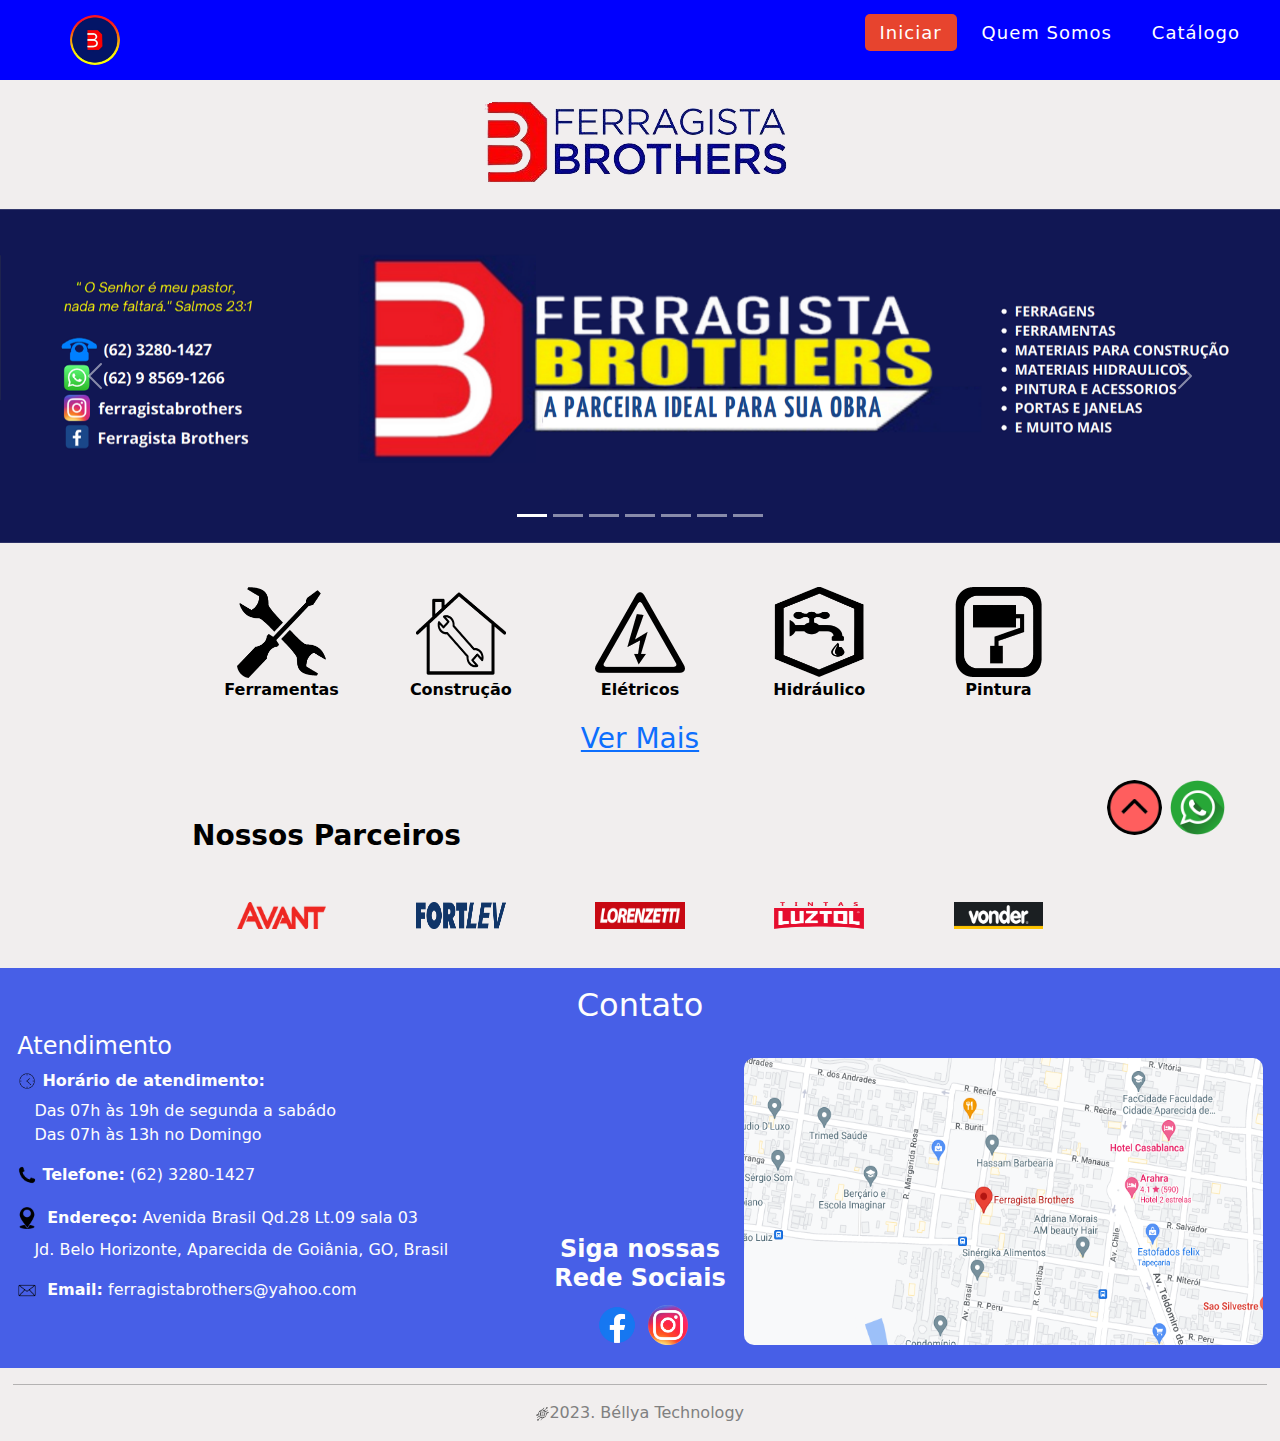
==== commit 2e0ce54a: "Add files via upload" ====
--- a/index.html
+++ b/index.html
@@ -4,63 +4,224 @@
     <meta charset="UTF-8">
     <meta http-equiv="X-UA-Compatible" content="IE=edge">
     <meta name="viewport" content="width=device-width, initial-scale=1.0">
-    <title>Lais Damas Marketing</title>
+    <title>Ferragista Brothers</title>
     <link rel="stylesheet" href="style.css">
+    <link rel="stylesheet" href="BarraNavegacao.css" >
+    <link href="Bootstrap.css" rel="stylesheet" >
+    <script src="Bootstrap.js"></script>
+    
 </head>
-<body>
-    <header class="navegacao">
-        <img class="logoimg" src="logo.png" alt="Logo">
-        <nav class="menu">
-            <li><a href="#">Início</a></li>
-            <li><a href="#sobre">Quem Sou</a></li>
-            <li><a href="#contatos">Contato</a></li>
-        </nav>
-    </header>
-
-<main >
-    <section class="introducao">
-        <div class="direct" >
-            <h1 class="primeirotexto">Dê um UP na sua marca!</h1>
-            <h2 class="segundotexto">Para que sua marca tenha o reconhecimento que ela merece, precisa ser vista e para isso
-                 estamos aqui. Criamos a sua identidade na internet o melhor lugar para ser visto.</h2>
-                 <button class="primeirobotao"><a href="https://wa.me/message/TK2NJ66Q3LLOD1">Fale Conosco</a></button>
-
-        </div>
-        <img class="marketingimg" src="marketing.png" alt="Marketing">
+
+<nav class="fixed-top" style="position: absolute;">
+  <div class="Logo"><a href="#"><img src="logo1.jpg" alt="logomarca" style = "width:50px; height:50px; border-radius:180%;"></a></div>
+    <div class="menu-btn">
+      <i onclick="menuShow()"><img src="barras.png" width="40px" height="40px"></i> <!--detalhe do botão menu em formato sanduiche-->
+  </div>
+
+  <ul>
+      <li> <a href="#" class="active">Iniciar</a></li>
+      <li> <a href="QuemSomos.html" >Quem Somos</a></li>
+      <li> <a href="catalago.html" >Catálogo</a></li>
+      
+  </ul>
+
+</nav>
+<!--fim do menu-->
+
+<body class="body"> 
+  
+        <h1 style="color:white; font-size: 300%; margin-top: 2%; padding-bottom: 1%;"><img class="logo" src="logo2.png" alt="logo" ></h1>
+    
+    <!--carousel de imagens-->
+    <div id="carouselExampleAutoplaying" class="carousel slide carouselslide" data-bs-ride="carousel" style="text-align:center;">
+        <!--inicios dos indicadores(botões inferior) -->
+        <div class="carousel-indicators" style>
+          <button type="button" data-bs-target="#carouselExampleCaptions" data-bs-slide-to="0" class="active" aria-current="true" aria-label="Slide 1"></button>
+          <button type="button" data-bs-target="#carouselExampleCaptions" data-bs-slide-to="1" aria-label="Slide 2"></button>
+          <button type="button" data-bs-target="#carouselExampleCaptions" data-bs-slide-to="2" aria-label="Slide 3"></button>
+          <button type="button" data-bs-target="#carouselExampleCaptions" data-bs-slide-to="3" aria-label="Slide 4"></button>
+          <button type="button" data-bs-target="#carouselExampleCaptions" data-bs-slide-to="4" aria-label="Slide 5"></button>
+          <button type="button" data-bs-target="#carouselExampleCaptions" data-bs-slide-to="5" aria-label="Slide 6"></button>
+          <button type="button" data-bs-target="#carouselExampleCaptions" data-bs-slide-to="6" aria-label="Slide 7"></button>
+        </div>
+        <div class="carousel-inner">
+          <div class="carousel-item active" >
+            <!--imagem do carrosel, + tamanho da imagem, + a ocupação da imagem na tela-->
+            <img src="obj1.png" width="100%" alt="imagem1">
+            <div class="carousel-caption d-none d-md-block">
+            <!--
+              <h5>First slide label</h5>
+              <p>Some representative placeholder content for the first slide.</p>-->
+            </div>
+          </div>
+          <div class="carousel-item">
+            <img src="obj2.png" width="100%" alt="imagem2">
+            
+            <div class="carousel-caption d-none d-md-block">
+                <!--
+              <h5>Second slide label</h5>
+              <p>Some representative placeholder content for the second slide.</p>-->
+            </div>
+          </div>
+          <div class="carousel-item">
+            <img src="obj3.png" width="100%" alt="imagem3" >
+            <div class="carousel-caption d-none d-md-block">
+                <!--
+              <h5>Third slide label</h5>
+              <p>Some representative placeholder content for the third slide.</p>-->
+            </div>
+          </div>
+          <div class="carousel-item">
+            <img src="obj4.png" width="100%" alt="imagem4" >
+            <div class="carousel-caption d-none d-md-block">
+                <!--
+              <h5>Third slide label</h5>
+              <p>Some representative placeholder content for the third slide.</p>-->
+            </div>
+          </div>
+          <div class="carousel-item">
+            <img src="obj5.jpeg" width="100%" alt="imagem5" >
+            <div class="carousel-caption d-none d-md-block">
+                <!--
+              <h5>Third slide label</h5>
+              <p>Some representative placeholder content for the third slide.</p>-->
+            </div>
+          </div>
+          <div class="carousel-item">
+            <img src="obj6.png" width="100%" alt="imagem6" >
+            <div class="carousel-caption d-none d-md-block">
+                <!--
+              <h5>Third slide label</h5>
+              <p>Some representative placeholder content for the third slide.</p>-->
+            </div>
+          </div>
+          <div class="carousel-item">
+            <img src="obj7.jpg" width="100%" alt="imagem7" >
+            <div class="carousel-caption d-none d-md-block">
+                <!--
+              <h5>Third slide label</h5>
+              <p>Some representative placeholder content for the third slide.</p>-->
+            </div>
+          </div>
+        </div>
+        <!--botões lateral dos carrosel-->
+        <button class="carousel-control-prev" type="button" data-bs-target="#carouselExampleAutoplaying" data-bs-slide="prev">
+          <span class="carousel-control-prev-icon" aria-hidden="true"></span>
+          <span class="visually-hidden">Previous</span>
+        </button>
+        <button class="carousel-control-next" type="button" data-bs-target="#carouselExampleAutoplaying" data-bs-slide="next">
+          <span class="carousel-control-next-icon" aria-hidden="true"></span>
+          <span class="visually-hidden">Next</span>
+        </button>
+        <!--fim dos botões-->
+      </div>
+    <!--fim carousel de imagens-->
+
+    <!-- início da sesão de departamentos-->
+    <section style="margin-top: 5%; display:flex; text-align:center;" class="departamento">
+      <div>
+        <a href="feramentas.html"> <img src="ferramenta.png" alt="" width="50%" height="70%"></a>
+        <p style="color: black;"><b>Ferramentas</b></p>
+      </div>
+      <div>
+       <a href="construção.html"><img src="construção.png" alt="" width="50%" height="70%"></a>
+        <p style="color: black;"><b>Construção</b></p>
+      </div>
+      <div>
+        <a href="eletricos.html"><img src="eletrico.png" alt="" width="50%" height="70%"></a>
+      <p style="color: black;"><b>Elétricos</b></p>
+    </div>
+    <div>
+      <a href="hidraulico.html" ><img src="hidraulico.png" alt="" width="50%" height="70%"></a>
+      <p style="color: black;"><b>Hidráulico</b></p>
+    </div>
+    <div>
+      <a href="pintura.html" ><img src="pintura.png" alt="" width="50%" height="70%"></a>
+      <p style="color: black;"><b>Pintura</b></p>
+    </div>
+   </section>
+
+   
+    <div style="text-align:center; color:black; padding:5px">
+      <a href="catalago.html"> <h3>Ver Mais</h1> </a> 
+    </div>
+    <!--fim da sessão de departamento-->
+
+    <section >
+      <h3 style="color:black; margin-top:50px; margin-bottom:50px; text-align:left;"><b>Nossos Parceiros</b></h3>
+      <div class="row" style="margin-bottom: 3%;" >
+        <div class="col-sm col-md col-xs col-lg">
+          <img src="avant-.png" alt="logo avant"width="50%" height="70%">
+        </div>
+        <div class="col-sm col-md col-xs col-lg">
+          <img src="fortlev.png" alt="logo fotlev"width="50%" height="70%">
+        </div>
+        <div class="col-sm  col-md col-xs col-lg">
+          <img src="lorenzeti.png" alt="logo lorezentti"width="50%" height="70%">
+        </div>
+        <div class="col-sm col-md col-xs col-lg"> 
+          <img src="luztol.png" alt="logo luztol"width="50%" height="70%">
+        </div>
+        <div class="col-sm col-md col-xs col-lg">
+          <img src="vonder.png" alt="logo vonder"width="50%" height="70%">
+        </div>
+        
+      </div>
+
     </section>
-    <div class="cor">
-        <section class="desenvolvimento">
-            <div class="lais">
-                <img class="laisimg" src="lais.png" alt="Lais">
-            </div>
-            
-            <div class="textoquemsou">
-                <h1 class="terceirotexto" id="sobre">Quem Sou</h1>
-                <p class="primpeiroparagrafo"> A minha empresa de Social Media, é responsável pela gestão dos perfis nas redes sociais.
-                    Vamos além da criação e publicação de conteúdo online, abrangendo o desenvolvimento de uma boa estratégia,
-                    que exige uma pesquisa profunda do seu nicho e análise de mercado e atualização constante.</p>            
-            </div>                      
-        </section>
-        <div class="trabalhoimg">
-            <img class="image" src="trabalho1.jpeg" alt="Identidade Visual">
-            <img class="image"  src="trabalho2.jpeg" alt="Identidade Visual">
-            <img class="image"  src="trabalho3.jpeg" alt="Identidade Visual">
-        </div>
-    </div>
-    
-    <footer class="rodape">
-        <h1 class="radapecontato" id="contatos">Contato</h1>
-        <div class="rodapeimg">
-            <a href="https://www.instagram.com/laisdamasm/" target="_blank" rel="external"><img class="instagramrodape" src="instagram.png" alt="Instagram"></a>
-            <a href="https://www.facebook.com/lais.damascarvalho" target="_blank" rel="external"><img class="facebookrodape" src="facebook.png" alt="Facebook"></a>
-            <a href="https://wa.me/message/TK2NJ66Q3LLOD1" target="_blank" rel="external"><img class="whatsaprodape" src="whatsap.png" alt="Whatsap"></a>
-        </div>
-
-    </footer>   
-    <hr class="marca"> 
-    <div class="marcarodape">
-        <p style="color:rgb(58, 57, 57)"> <img src="logobellya.png" alt="" class="logoBellya">2023.  Béllya Technology</p>
-    </div>
-</main>
+
 </body>
-</html>+
+ <!--inicio da caixa de contato-->   
+  <div class="contato row estilo">
+   <div id="contato">
+      <h2>Contato</h2>
+    </div>
+    <div class="col-sm-4 col-md-5" style="font-size:100%">
+      <h4 style="text-align:left">Atendimento</h4>
+        <p style="text-align:left" ><img src="relogio.png" alt="" width="20px"> <b>Horário de atendimento:</b></p> 
+        <p class="end" >Das 07h às 19h de segunda a sabádo <br>Das 07h às 13h no Domingo </p>
+        <p style="text-align:left" ><img src="telefone.png" alt="" width="20px"> <b>Telefone:</b> (62) 3280-1427</p>
+        <p class="ender" ><img src="localização.png" alt="" width="30px"> <b>Endereço:</b> Avenida Brasil Qd.28 Lt.09 sala 03 </p>
+        <p class="end"> Jd. Belo Horizonte, Aparecida de Goiânia, GO, Brasil</p>
+        <p class="ender"><img src="carta.png" alt="" width="30px"> <b>Email:</b> ferragistabrothers@yahoo.com</p>
+    </div>
+<!--inicio da caixa de rede social e imagem e link-->
+    <div style="align-self:flex-end; padding:0%" class="col-sm-2 col-md-2 ">  
+      <h4><b>Siga nossas Rede Sociais</b></h4>
+        <a href="https://www.facebook.com/profile.php?id=100063855491737&sk=about" target="_blank" rel="external"><img src="facebook.png" alt="facebook" style="width: 50px; height:50px"></a>
+        <a href="https://www.instagram.com/ferragistabrothers/" target="_blank" rel="external"><img src="instagram.png" alt="instagram" style="width: 40px; height:40px"></a>
+    </div>
+<!--imagem  e link de rede social e fim da caixa de rede social-->
+    <div class="col-sm-6 col-md-5" >
+        <a href="https://www.google.com/maps/place/Ferragista+Brothers/@-16.8269873,-49.252229,17z/data=!3m1!4b1!4m5!3m4!1s0x935efdcfebc85a31:0x5bd6cda7e1b8d98a!8m2!3d-16.8269796!4d-49.2501043"
+          target="_blank" rel="external"><img src="localizaçãoloja.PNG" alt="" style="width:100%; height:90%; margin-top:5%; margin-bottom:5%; border-radius:10px"></a>  
+    </div>
+  </div>
+<!--fim da caixa de contato-->
+
+<!--botão voltar ao topo-->
+<div>
+  <a class="rodape" href="#">
+    <img src="seta.png" alt="imagemvoltaaotopo" style="width: 55px; height:55px; border-radius: 50%; margin-left:-210%; margin-bottom:50%">
+  </a>
+</div>
+<!--fim do botão voltar ao topo-->
+
+<!--inicio botão whatsapp-->
+<div>
+  <a class="rodapezap" href="https://wa.me/message/LYAJ6RC6ULORG1" target="_blank" rel="external">
+    <img src="whatsapp.png" alt="whatsapp" style="width: 55px; height:55px; border-radius: 50%;">
+  </a>
+</div>
+<!--fim do botão whatsapp--> 
+
+<!--início do rodape da marca-->
+<hr class="marca"> 
+<div style="color:gray;">
+  <p> <img src="logobellya.png" alt="" class="logoBellya">2023.  Béllya Technology</p>
+</div>
+<!--fim do radape da marca-->
+
+<script src="javascript.js"></script>
+</html>
--- a/style.css
+++ b/style.css
@@ -1,428 +1,295 @@
-@import url('https://fonts.googleapis.com/css2? family= Arimo & family= Noto+Serif+Lao & display=swap');
+@charset "UTF-8";
+*{
+    margin: 0;
+    padding: 0;
+    box-sizing: border-box;
+}
+
+html{
+    scroll-behavior: smooth;
+}
+.body{
+    background:rgba(240, 237, 237, 0.925);
+    margin-top:100px;
+    margin-left:15%;
+    margin-right:15%;
+    text-align:center;
+    color: rgb(253, 253, 253);
+            
+}
+
+
+.estilo{ /*identificação da classe div de estilo*/
+    background-color:rgb(71, 95, 231); 
+    border-radius:0px; /*raio da borda*/
+    
+}
+.contato{
+    margin-left: -21.5% !important;
+    margin-right: -21.5% !important;
+    padding: 2%;
+}
+.logoBellya{
+    width:1.5%;
+    height:1.5%;
+}
+
+
+
+.rodape {
+    position:fixed;
+    top: 85%;
+    left: 90%;
+    z-index: 1;
+
+    width: 60px;
+    height: 60px;
+    right: 40px;
+    margin: 15px;
+    text-align:center;
+    font-size: 30px;
+}
+
+.rodapezap {
+    position:fixed;
+    top: 85%;
+    left: 90%;
+    z-index: 1;
+
+    width: 60px;
+    height: 60px;
+    right: 40px;
+    margin: 15px;
+    text-align: center;
+    font-size: 30px;
+}
+.fa-whatsapp{
+
+    margin-top: 16px;
+ 
+}
+
+nav{
+    display: flex;
+    height: 80px;
+    width: 100%;
+    background-color:blue;
+    align-items: center;
+    justify-content: space-between;
+    padding: 0 20px 0 70px;
+    flex-wrap: wrap; 
+}
+
+nav .Logo{
+    color: white;
+    font-size: 15px;
+    font-weight: 600;
+
+}
+nav ul{
+    display: flex;
+    flex-wrap: wrap;
+    list-style: none;
+}
+nav ul li{
+    margin: 0 5px;
+
+}
+nav ul li a{
+    color: white;
+    text-decoration: none; /*tirar o sublinhado*/
+    font-size: 18px;
+    font-weight: 500;
+    padding: 8px 15px;
+    border-radius: 5px;
+    letter-spacing: 1px;
+    transition: all 0.3s ease;
+}
+nav ul li a.active,
+nav ul li a:hover{
+    background: #e7442e;
+}
+nav .menu-btn i{
+    color: aqua;
+    cursor: pointer;
+    display: none;
+}
 @media (max-width: 920px){
-    html{
-        scroll-behavior: smooth;
-    }
-    *{
-        padding: 0%;
-        margin: 0% ;
-        text-decoration: none;
-        list-style: none;
-    }
-    
-    .logo{
-        margin-top: 2%;
-    }
-    .logoimg{
-        width: 70px; 
-        margin-left: 0%;  
-    }
-    .menu{
-        display: flex;
-        gap: 10px !important;
+    .logoBellya{
+        width:5%;
+        height:5%;
+    }
+    nav .menu-btn i{
+        display: block;
+    }
+    nav ul{
+        position: fixed;
+        top: 80px;
+        left: -100%;
+        background-color: rgba(5, 5, 5, 0.863);
+        height: 100vh;
+        display: block;
+        transition: all 0.3s ease;
+    }
+    nav ul.open{
+        left: 0;
+    }
+    nav ul li{
+        font-size: 23px;
+        text-align: left;
+    }
+    nav ul li a.active,
+    nav ul li a:hover{
+        background: none;
+        color: #e7442e;
+    }
+    .carouselslide{
+        margin-left:0% !important;
+        margin-right:0% !important;
+    }
+    .rodape{
+        left: 75%;
+    }
+    .rodapezap{
+        left: 75%;
+    }
+    .contato{
+        margin-left: 0% !important;
+        margin-right: 0% !important;
+    }
+    nav .Logo{
         
-            
-    }
-    body{
-        background:linear-gradient(68.15deg, #1f4864  16.62%, #bc9072c2 85.61%);
-    }
-    nav a{
-        color:#F1F1F2;
-        font-family: 'Noto Serif Lao', serif;
-        font-size: 15px !important;
+        margin-left: -20%;
+    }
+    .body{
+    margin-left: 0% !important;
+    margin-right: 0% !important;
+    }
+    .estilo{ /*identificação da classe div de estilo*/
+        background-color:rgb(70, 94, 231); 
+        border-radius:0px; /*raio da borda*/
+        height: 100%;
+        right: 100%;
         
-    }
-    .navegacao{
-        display: flex;
-        justify-content:space-around;
-        align-items: center;
-        padding: 1%;
-        gap: 10px !important;
-    
-    }
-    
-    .introducao{
-        text-align: left;
-        margin-left: 10%;
-        display: flex;
-    
-    }
-    
-    .marketingimg{
-        margin-top: 20% !important;
-        margin-right: 150% !important;
-        width: 40% !important;
-        height: 40% !important;
-        text-align: center;
-        margin-left: 13%;
-      
-    }
-    .primeirotexto{
-        width: 400% !important;
-        font-size: 30px !important;
-        color: #BC8F72;
-        margin-left: 50% !important;
-        margin-top: 15%;
-        margin-bottom: 150% !important;
-        font-family: 'Noto Serif Lao', serif;
-    }
-    .segundotexto{
-        width: 300% !important;
-        font-size: 15px !important;
-        color:#F1F1F2;
-        font-family:'Arimo', serif;
-        text-align: justify;
-        margin-left: 50%;
-        margin-top: 10%;
-    }
-    .primeirobotao{
-        background-color: #060606;
-        color: #F1F1F2;
-        border-radius: 10px;
-        margin-top: 10% !important;
-        margin-left: 62%;
-        align-items: center;
-        width: 280% !important;
-        height: 10% !important;
-        margin-bottom: 30%;
-    }
-    .primeirobotao:hover{
-        background:  #BC8F72;
-    }
-    .botoes{
-        margin-left: 40%;
-        padding-bottom: 20% !important;
-        height: 100%;
-        align-items: baseline;
-    }
-    .redesocial{
-        flex-direction: row;
-        display: flex ;
-        justify-content: center;
-        align-items: flex-start !important;
-        margin-top: 5%;
-      
-    }
-    .linkfacebook{
-        margin: 5%;
-        margin-top: 5%;
-    }
-    .linkinstagram{
-        margin: 5%;
-    }
-    .facebook{
-        width: 20% !important;
-        height: 10% !important;
-        margin-left: 10%;
-        align-items: center;
-    
-    }
-    .instagram{
-        width: 20% !important;
-        height: 10% !important;
-        margin-left: 10%;
-        align-items: center;
-    }
-    .desenvolvimento{
-        text-align: left;
-        margin-left: 10%;
-        display: flex;
+                              
+    }
+    .fachada{
+        margin-top: 1%;
+        width: 120%;
         
-        
-    }
-    .terceirotexto{
-        align-items: center !important;
-        font-size: 25px;
-        color:#F1F1F2;
-        font-family:'Arimo', serif;
-        text-align: center;
-        margin-left: -6%;
-       
-    }
-    .trabalhoimg{
-        gap: 8px !important;
-        padding-bottom: 10%;
-        justify-content: baseline;
-        display: flex;
-        margin-left: 5% !important;
-        margin-top: 5%;
-      
-    }
-    .textoquemsou{
-        text-align: left;
-        align-content: center !important;
-        margin-left: -30% !important;
-        
-    }
-    .primpeiroparagrafo{
-        font-size: 20px !important;
-        color: #F1F1F2;
-        margin-top: 70% !important;
-        text-align: center;
-        padding-top: 10%;
-        margin-left: 8% !important;
-    }
-    .lais{
-        margin-top: 8%;
-        padding-bottom: 10%;
-        
-        
-    }
-    .direct{
-        margin-left: -20% !important;
-    }
-    .laisimg{
-        width: 400% !important;
-        margin-left: -16%;
-    }
-    .image{
-        width: 30% !important;
-        align-items: center !important;
-       
-    }
-    .rodape{
-        border-top: 0.4px solid #F1F1F2;
-        align-items: center;
-        justify-content: center;
-    }
-    .radapecontato{
-        margin-top: 2%;
-        font-size: 25px;
-        color:#F1F1F2;
-        font-family:'Arimo', serif;
-        text-align: center;
-    }
-    .rodapeimg{
-        gap: 10px;
-        padding-bottom: 10%;
-        justify-content: center;
-        display: flex;
-        margin-top: 2%;
-        z-index: 0;
-    }
-    .instagramrodape{
-        width: 30% !important;
-       
-        
-    }
-    .facebookrodape{
-        width: 30% !important;
-        
-    }
-    .whatsaprodape{
-        width: 30% !important;
     }
     .marca{
         color: black; 
         margin-left:-20%;
         margin-right: 0% !important;
     }
-    .logoBellya{
-        width:5% !important;
-        height:5% !important;
-        text-align: center !important;
-    }
-    .marcarodape{
-        background-color: gray;
-        text-align: center;
-    }
-}
-.direct{
-    margin-left: 0%;
-}
-.textoquemsou{
-    margin-top: 2%;
-}
-.cor{
-    background: linear-gradient(68.15deg, #BC8F72 20%, #e4c0a9be  80%); 
-}
-html{
-    scroll-behavior: smooth;
-}
-*{
-    padding: 0%;
-    margin: 0;
-    text-decoration: none;
-    list-style: none;
-}
-
-.logo{
-    margin-top: 2%;
-}
-.logoimg{
-    width: 70px;   
-}
-.menu{
-    display: flex;
-    gap: 40px;
-        
-}
-body{
-    background: linear-gradient(68.15deg, #4386b3 20%, #1f4864  80%); 
-}
-nav a{
-    color:#F1F1F2;
-    font-family: 'Noto Serif Lao', serif;
-    font-size: 20px;
-    
-}
-.navegacao{
-    display: flex;
-    flex-direction: row;
-    justify-content:space-around;
-    align-items: center;
-    padding: 1%;
-    gap: 30%;
-
-}
-
-.introducao{
-    text-align: left;
-    margin-left: 10%;
-    display: flex;
-
-}
-
-.marketingimg{
-    width: 40%;
-    margin-right: 13%;
-  
-}
-.primeirotexto{
-    font-size: 40px;
-    color: #BC8F72;
-    margin-top: 15%;
-    margin-bottom: 1%;
-    font-family: 'Noto Serif Lao', serif;
-}
-.segundotexto{
-    font-size: 25px;
-    color:#F1F1F2;
-    font-family:'Arimo', serif;
-    width: 80%;
-}
-.primeirobotao{
-    background-color: #060606;
-    color: #F1F1F2;
-    border-radius: 10px;
-    margin-top: 5%;
-    align-items: center;
-    width: 40%;
-    height: 8%;
-}
-a{
-    color: #F1F1F2;
-    font-size: 18px;
-}
-.primeirobotao:hover{
-    background:  #BC8F72;
-}
-.botoes{
-    height: 100%;
-    align-items: baseline;
-}
-.redesocial{
-    flex-direction: row;
-    display: flex;
-    justify-content: center;
-    align-items: center;
-    margin-top: 5%;
-  
-}
-.linkfacebook{
-    margin: 5%;
-    margin-top: 5%;
-}
-.linkinstagram{
-    margin: 5%;
-}
-.facebook{
-    width: 5%;
-    margin-left: 10%;
-    align-items: center;
-
-}
-.instagram{
-    width: 5%;
-    margin-left: 5% ;
- 
-}
-.desenvolvimento{
-    text-align: left;
-    margin-left: 10%;
-    display: flex;
-    
-    
-}
-.terceirotexto{
-    font-size: 25px;
-    color:#F1F1F2;
-    font-family:'Arimo', serif;
-   
-}
-.trabalhoimg{
-    gap: 10px 30px;
-    padding-bottom: 10%;
-    justify-content: baseline;
-    display: flex;
-    margin-left: 30%;
-  
-}
-.primpeiroparagrafo{
-    font-size: 20px;
-    color: #F1F1F2;
-    margin-top: 2%;
-    margin-bottom: 2%;
-    text-align: justify;
-    width: 80%;
-}
-.laisimg{
-    width: 60%;
-
-}
-.image{
-    width: 20%;
-}
-.rodape{
-    border-top: 0.4px solid #F1F1F2;
-    align-items: center;
-    justify-content: center;
-}
-.radapecontato{
-    margin-top: 2%;
-    font-size: 25px;
-    color:#F1F1F2;
-    font-family:'Arimo', serif;
+    .valores{
+        flex-wrap: wrap;
+        width: 100%;
+    }
+    .produto{
+        width: 40% !important; 
+    }
+    .departamento{
+        flex-wrap:wrap;
+                  
+    }
+    .pagina{
+    background: rgba(240, 237, 237, 0.925);
+    justify-content: center !important;
+     
+    }
+    .logo{
+        width: 90% !important;
+    }
+    .end{
+        margin-left: 7% !important;
+    }
+    .ender{
+        margin-left: -2.1% !important;
+    }
+    .margin{
+        font-size:100%;
+        padding: 7% !important;
+    }
+
+}
+.row{
+    --bs-gutter-x: 0rem !important;
+}
+.margin{
+    --bs-gutter-x: 0rem !important;
+    font-size:100%;
+    text-align:justify;
+    padding: 3% ;
+}
+.end{
+    text-align:left;
+    margin-top: -2%;
+    margin-left: 3.3%;
+}
+.ender{
+    text-align:left;
+    margin-left: -1%;
+}
+
+h1{ 
+    color: rgb(254, 219, 67);
     text-align: center;
-}
-.rodapeimg{
-    justify-content: center;
-    margin-top: 1%;
-    margin-bottom: 1%;
-    text-align: center;
-}
-.instagramrodape{
-    width: 2%;
-   
-    
-}
-.facebookrodape{
-    width: 2%;
-    margin-left: 2%;
-    margin-right: 2%;
-    
-}
-.whatsaprodape{
-    width: 2%;
-}
+    
+}
+
 .marca{
     color: black; 
-}
-.marcarodape{
-    background-color: gray;
-    text-align: center;
-}
-.logoBellya{
-    width:1.5%;
-    height:1.5%;
-}+    margin-left: -20%;
+    margin-right: -20%;
+}
+
+.fachada{
+    margin-top: 1%;
+    margin-left:-21.5%;
+}
+
+.carouselslide{
+    margin-left:-21.5% ;
+    margin-right:-21.5% ;
+}
+
+.produtos{
+    display: flex; /*fica lado a lado*/
+    flex-wrap:wrap;  /*envolver em outras linhas*/ 
+    justify-content: space-around; /*distribuido ao redor */
+    
+    
+}
+
+.produto p{
+    background-color: #e7442e;
+    color: rgb(244, 247, 63);
+    padding: 5px;
+    font-weight: bold; /*letra em negrito*/
+    
+}
+
+.produto{
+    
+    margin-bottom: 20px; /*margin inferior*/
+    margin-right: 3px;
+    margin-top: 50px;
+    cursor: pointer; /*mudar o curso do mouse para uma mãozinha*/
+    height: 20%;
+    width: 20%;
+}
+
+.pagina{
+    background: rgba(240, 237, 237, 0.925);
+    justify-content: center !important;
+ 
+}
+.pagination{
+    justify-content: center;
+}
+
+
+
+
--- a/BarraNavegacao.css
+++ b/BarraNavegacao.css
@@ -0,0 +1,4 @@
+/*!
+ *  Font Awesome 4.6.3 by @davegandy - http://fontawesome.io - @fontawesome
+ *  License - http://fontawesome.io/license (Font: SIL OFL 1.1, CSS: MIT License)
+ */@font-face{font-family:'FontAwesome';src:url('../fonts/fontawesome-webfont.eot?v=4.6.3');src:url('../fonts/fontawesome-webfont.eot?#iefix&v=4.6.3') format('embedded-opentype'),url('../fonts/fontawesome-webfont.woff2?v=4.6.3') format('woff2'),url('../fonts/fontawesome-webfont.woff?v=4.6.3') format('woff'),url('../fonts/fontawesome-webfont.ttf?v=4.6.3') format('truetype'),url('../fonts/fontawesome-webfont.svg?v=4.6.3#fontawesomeregular') format('svg');font-weight:normal;font-style:normal}.fa{display:inline-block;font:normal normal normal 14px/1 FontAwesome;font-size:inherit;text-rendering:auto;-webkit-font-smoothing:antialiased;-moz-osx-font-smoothing:grayscale}.fa-lg{font-size:1.33333333em;line-height:.75em;vertical-align:-15%}.fa-2x{font-size:2em}.fa-3x{font-size:3em}.fa-4x{font-size:4em}.fa-5x{font-size:5em}.fa-fw{width:1.28571429em;text-align:center}.fa-ul{padding-left:0;margin-left:2.14285714em;list-style-type:none}.fa-ul>li{position:relative}.fa-li{position:absolute;left:-2.14285714em;width:2.14285714em;top:.14285714em;text-align:center}.fa-li.fa-lg{left:-1.85714286em}.fa-border{padding:.2em .25em .15em;border:solid .08em #eee;border-radius:.1em}.fa-pull-left{float:left}.fa-pull-right{float:right}.fa.fa-pull-left{margin-right:.3em}.fa.fa-pull-right{margin-left:.3em}.pull-right{float:right}.pull-left{float:left}.fa.pull-left{margin-right:.3em}.fa.pull-right{margin-left:.3em}.fa-spin{-webkit-animation:fa-spin 2s infinite linear;animation:fa-spin 2s infinite linear}.fa-pulse{-webkit-animation:fa-spin 1s infinite steps(8);animation:fa-spin 1s infinite steps(8)}@-webkit-keyframes fa-spin{0%{-webkit-transform:rotate(0deg);transform:rotate(0deg)}100%{-webkit-transform:rotate(359deg);transform:rotate(359deg)}}@keyframes fa-spin{0%{-webkit-transform:rotate(0deg);transform:rotate(0deg)}100%{-webkit-transform:rotate(359deg);transform:rotate(359deg)}}.fa-rotate-90{-ms-filter:"progid:DXImageTransform.Microsoft.BasicImage(rotation=1)";-webkit-transform:rotate(90deg);-ms-transform:rotate(90deg);transform:rotate(90deg)}.fa-rotate-180{-ms-filter:"progid:DXImageTransform.Microsoft.BasicImage(rotation=2)";-webkit-transform:rotate(180deg);-ms-transform:rotate(180deg);transform:rotate(180deg)}.fa-rotate-270{-ms-filter:"progid:DXImageTransform.Microsoft.BasicImage(rotation=3)";-webkit-transform:rotate(270deg);-ms-transform:rotate(270deg);transform:rotate(270deg)}.fa-flip-horizontal{-ms-filter:"progid:DXImageTransform.Microsoft.BasicImage(rotation=0, mirror=1)";-webkit-transform:scale(-1, 1);-ms-transform:scale(-1, 1);transform:scale(-1, 1)}.fa-flip-vertical{-ms-filter:"progid:DXImageTransform.Microsoft.BasicImage(rotation=2, mirror=1)";-webkit-transform:scale(1, -1);-ms-transform:scale(1, -1);transform:scale(1, -1)}:root .fa-rotate-90,:root .fa-rotate-180,:root .fa-rotate-270,:root .fa-flip-horizontal,:root .fa-flip-vertical{filter:none}.fa-stack{position:relative;display:inline-block;width:2em;height:2em;line-height:2em;vertical-align:middle}.fa-stack-1x,.fa-stack-2x{position:absolute;left:0;width:100%;text-align:center}.fa-stack-1x{line-height:inherit}.fa-stack-2x{font-size:2em}.fa-inverse{color:#fff}.fa-glass:before{content:"\f000"}.fa-music:before{content:"\f001"}.fa-search:before{content:"\f002"}.fa-envelope-o:before{content:"\f003"}.fa-heart:before{content:"\f004"}.fa-star:before{content:"\f005"}.fa-star-o:before{content:"\f006"}.fa-user:before{content:"\f007"}.fa-film:before{content:"\f008"}.fa-th-large:before{content:"\f009"}.fa-th:before{content:"\f00a"}.fa-th-list:before{content:"\f00b"}.fa-check:before{content:"\f00c"}.fa-remove:before,.fa-close:before,.fa-times:before{content:"\f00d"}.fa-search-plus:before{content:"\f00e"}.fa-search-minus:before{content:"\f010"}.fa-power-off:before{content:"\f011"}.fa-signal:before{content:"\f012"}.fa-gear:before,.fa-cog:before{content:"\f013"}.fa-trash-o:before{content:"\f014"}.fa-home:before{content:"\f015"}.fa-file-o:before{content:"\f016"}.fa-clock-o:before{content:"\f017"}.fa-road:before{content:"\f018"}.fa-download:before{content:"\f019"}.fa-arrow-circle-o-down:before{content:"\f01a"}.fa-arrow-circle-o-up:before{content:"\f01b"}.fa-inbox:before{content:"\f01c"}.fa-play-circle-o:before{content:"\f01d"}.fa-rotate-right:before,.fa-repeat:before{content:"\f01e"}.fa-refresh:before{content:"\f021"}.fa-list-alt:before{content:"\f022"}.fa-lock:before{content:"\f023"}.fa-flag:before{content:"\f024"}.fa-headphones:before{content:"\f025"}.fa-volume-off:before{content:"\f026"}.fa-volume-down:before{content:"\f027"}.fa-volume-up:before{content:"\f028"}.fa-qrcode:before{content:"\f029"}.fa-barcode:before{content:"\f02a"}.fa-tag:before{content:"\f02b"}.fa-tags:before{content:"\f02c"}.fa-book:before{content:"\f02d"}.fa-bookmark:before{content:"\f02e"}.fa-print:before{content:"\f02f"}.fa-camera:before{content:"\f030"}.fa-font:before{content:"\f031"}.fa-bold:before{content:"\f032"}.fa-italic:before{content:"\f033"}.fa-text-height:before{content:"\f034"}.fa-text-width:before{content:"\f035"}.fa-align-left:before{content:"\f036"}.fa-align-center:before{content:"\f037"}.fa-align-right:before{content:"\f038"}.fa-align-justify:before{content:"\f039"}.fa-list:before{content:"\f03a"}.fa-dedent:before,.fa-outdent:before{content:"\f03b"}.fa-indent:before{content:"\f03c"}.fa-video-camera:before{content:"\f03d"}.fa-photo:before,.fa-image:before,.fa-picture-o:before{content:"\f03e"}.fa-pencil:before{content:"\f040"}.fa-map-marker:before{content:"\f041"}.fa-adjust:before{content:"\f042"}.fa-tint:before{content:"\f043"}.fa-edit:before,.fa-pencil-square-o:before{content:"\f044"}.fa-share-square-o:before{content:"\f045"}.fa-check-square-o:before{content:"\f046"}.fa-arrows:before{content:"\f047"}.fa-step-backward:before{content:"\f048"}.fa-fast-backward:before{content:"\f049"}.fa-backward:before{content:"\f04a"}.fa-play:before{content:"\f04b"}.fa-pause:before{content:"\f04c"}.fa-stop:before{content:"\f04d"}.fa-forward:before{content:"\f04e"}.fa-fast-forward:before{content:"\f050"}.fa-step-forward:before{content:"\f051"}.fa-eject:before{content:"\f052"}.fa-chevron-left:before{content:"\f053"}.fa-chevron-right:before{content:"\f054"}.fa-plus-circle:before{content:"\f055"}.fa-minus-circle:before{content:"\f056"}.fa-times-circle:before{content:"\f057"}.fa-check-circle:before{content:"\f058"}.fa-question-circle:before{content:"\f059"}.fa-info-circle:before{content:"\f05a"}.fa-crosshairs:before{content:"\f05b"}.fa-times-circle-o:before{content:"\f05c"}.fa-check-circle-o:before{content:"\f05d"}.fa-ban:before{content:"\f05e"}.fa-arrow-left:before{content:"\f060"}.fa-arrow-right:before{content:"\f061"}.fa-arrow-up:before{content:"\f062"}.fa-arrow-down:before{content:"\f063"}.fa-mail-forward:before,.fa-share:before{content:"\f064"}.fa-expand:before{content:"\f065"}.fa-compress:before{content:"\f066"}.fa-plus:before{content:"\f067"}.fa-minus:before{content:"\f068"}.fa-asterisk:before{content:"\f069"}.fa-exclamation-circle:before{content:"\f06a"}.fa-gift:before{content:"\f06b"}.fa-leaf:before{content:"\f06c"}.fa-fire:before{content:"\f06d"}.fa-eye:before{content:"\f06e"}.fa-eye-slash:before{content:"\f070"}.fa-warning:before,.fa-exclamation-triangle:before{content:"\f071"}.fa-plane:before{content:"\f072"}.fa-calendar:before{content:"\f073"}.fa-random:before{content:"\f074"}.fa-comment:before{content:"\f075"}.fa-magnet:before{content:"\f076"}.fa-chevron-up:before{content:"\f077"}.fa-chevron-down:before{content:"\f078"}.fa-retweet:before{content:"\f079"}.fa-shopping-cart:before{content:"\f07a"}.fa-folder:before{content:"\f07b"}.fa-folder-open:before{content:"\f07c"}.fa-arrows-v:before{content:"\f07d"}.fa-arrows-h:before{content:"\f07e"}.fa-bar-chart-o:before,.fa-bar-chart:before{content:"\f080"}.fa-twitter-square:before{content:"\f081"}.fa-facebook-square:before{content:"\f082"}.fa-camera-retro:before{content:"\f083"}.fa-key:before{content:"\f084"}.fa-gears:before,.fa-cogs:before{content:"\f085"}.fa-comments:before{content:"\f086"}.fa-thumbs-o-up:before{content:"\f087"}.fa-thumbs-o-down:before{content:"\f088"}.fa-star-half:before{content:"\f089"}.fa-heart-o:before{content:"\f08a"}.fa-sign-out:before{content:"\f08b"}.fa-linkedin-square:before{content:"\f08c"}.fa-thumb-tack:before{content:"\f08d"}.fa-external-link:before{content:"\f08e"}.fa-sign-in:before{content:"\f090"}.fa-trophy:before{content:"\f091"}.fa-github-square:before{content:"\f092"}.fa-upload:before{content:"\f093"}.fa-lemon-o:before{content:"\f094"}.fa-phone:before{content:"\f095"}.fa-square-o:before{content:"\f096"}.fa-bookmark-o:before{content:"\f097"}.fa-phone-square:before{content:"\f098"}.fa-twitter:before{content:"\f099"}.fa-facebook-f:before,.fa-facebook:before{content:"\f09a"}.fa-github:before{content:"\f09b"}.fa-unlock:before{content:"\f09c"}.fa-credit-card:before{content:"\f09d"}.fa-feed:before,.fa-rss:before{content:"\f09e"}.fa-hdd-o:before{content:"\f0a0"}.fa-bullhorn:before{content:"\f0a1"}.fa-bell:before{content:"\f0f3"}.fa-certificate:before{content:"\f0a3"}.fa-hand-o-right:before{content:"\f0a4"}.fa-hand-o-left:before{content:"\f0a5"}.fa-hand-o-up:before{content:"\f0a6"}.fa-hand-o-down:before{content:"\f0a7"}.fa-arrow-circle-left:before{content:"\f0a8"}.fa-arrow-circle-right:before{content:"\f0a9"}.fa-arrow-circle-up:before{content:"\f0aa"}.fa-arrow-circle-down:before{content:"\f0ab"}.fa-globe:before{content:"\f0ac"}.fa-wrench:before{content:"\f0ad"}.fa-tasks:before{content:"\f0ae"}.fa-filter:before{content:"\f0b0"}.fa-briefcase:before{content:"\f0b1"}.fa-arrows-alt:before{content:"\f0b2"}.fa-group:before,.fa-users:before{content:"\f0c0"}.fa-chain:before,.fa-link:before{content:"\f0c1"}.fa-cloud:before{content:"\f0c2"}.fa-flask:before{content:"\f0c3"}.fa-cut:before,.fa-scissors:before{content:"\f0c4"}.fa-copy:before,.fa-files-o:before{content:"\f0c5"}.fa-paperclip:before{content:"\f0c6"}.fa-save:before,.fa-floppy-o:before{content:"\f0c7"}.fa-square:before{content:"\f0c8"}.fa-navicon:before,.fa-reorder:before,.fa-bars:before{content:"\f0c9"}.fa-list-ul:before{content:"\f0ca"}.fa-list-ol:before{content:"\f0cb"}.fa-strikethrough:before{content:"\f0cc"}.fa-underline:before{content:"\f0cd"}.fa-table:before{content:"\f0ce"}.fa-magic:before{content:"\f0d0"}.fa-truck:before{content:"\f0d1"}.fa-pinterest:before{content:"\f0d2"}.fa-pinterest-square:before{content:"\f0d3"}.fa-google-plus-square:before{content:"\f0d4"}.fa-google-plus:before{content:"\f0d5"}.fa-money:before{content:"\f0d6"}.fa-caret-down:before{content:"\f0d7"}.fa-caret-up:before{content:"\f0d8"}.fa-caret-left:before{content:"\f0d9"}.fa-caret-right:before{content:"\f0da"}.fa-columns:before{content:"\f0db"}.fa-unsorted:before,.fa-sort:before{content:"\f0dc"}.fa-sort-down:before,.fa-sort-desc:before{content:"\f0dd"}.fa-sort-up:before,.fa-sort-asc:before{content:"\f0de"}.fa-envelope:before{content:"\f0e0"}.fa-linkedin:before{content:"\f0e1"}.fa-rotate-left:before,.fa-undo:before{content:"\f0e2"}.fa-legal:before,.fa-gavel:before{content:"\f0e3"}.fa-dashboard:before,.fa-tachometer:before{content:"\f0e4"}.fa-comment-o:before{content:"\f0e5"}.fa-comments-o:before{content:"\f0e6"}.fa-flash:before,.fa-bolt:before{content:"\f0e7"}.fa-sitemap:before{content:"\f0e8"}.fa-umbrella:before{content:"\f0e9"}.fa-paste:before,.fa-clipboard:before{content:"\f0ea"}.fa-lightbulb-o:before{content:"\f0eb"}.fa-exchange:before{content:"\f0ec"}.fa-cloud-download:before{content:"\f0ed"}.fa-cloud-upload:before{content:"\f0ee"}.fa-user-md:before{content:"\f0f0"}.fa-stethoscope:before{content:"\f0f1"}.fa-suitcase:before{content:"\f0f2"}.fa-bell-o:before{content:"\f0a2"}.fa-coffee:before{content:"\f0f4"}.fa-cutlery:before{content:"\f0f5"}.fa-file-text-o:before{content:"\f0f6"}.fa-building-o:before{content:"\f0f7"}.fa-hospital-o:before{content:"\f0f8"}.fa-ambulance:before{content:"\f0f9"}.fa-medkit:before{content:"\f0fa"}.fa-fighter-jet:before{content:"\f0fb"}.fa-beer:before{content:"\f0fc"}.fa-h-square:before{content:"\f0fd"}.fa-plus-square:before{content:"\f0fe"}.fa-angle-double-left:before{content:"\f100"}.fa-angle-double-right:before{content:"\f101"}.fa-angle-double-up:before{content:"\f102"}.fa-angle-double-down:before{content:"\f103"}.fa-angle-left:before{content:"\f104"}.fa-angle-right:before{content:"\f105"}.fa-angle-up:before{content:"\f106"}.fa-angle-down:before{content:"\f107"}.fa-desktop:before{content:"\f108"}.fa-laptop:before{content:"\f109"}.fa-tablet:before{content:"\f10a"}.fa-mobile-phone:before,.fa-mobile:before{content:"\f10b"}.fa-circle-o:before{content:"\f10c"}.fa-quote-left:before{content:"\f10d"}.fa-quote-right:before{content:"\f10e"}.fa-spinner:before{content:"\f110"}.fa-circle:before{content:"\f111"}.fa-mail-reply:before,.fa-reply:before{content:"\f112"}.fa-github-alt:before{content:"\f113"}.fa-folder-o:before{content:"\f114"}.fa-folder-open-o:before{content:"\f115"}.fa-smile-o:before{content:"\f118"}.fa-frown-o:before{content:"\f119"}.fa-meh-o:before{content:"\f11a"}.fa-gamepad:before{content:"\f11b"}.fa-keyboard-o:before{content:"\f11c"}.fa-flag-o:before{content:"\f11d"}.fa-flag-checkered:before{content:"\f11e"}.fa-terminal:before{content:"\f120"}.fa-code:before{content:"\f121"}.fa-mail-reply-all:before,.fa-reply-all:before{content:"\f122"}.fa-star-half-empty:before,.fa-star-half-full:before,.fa-star-half-o:before{content:"\f123"}.fa-location-arrow:before{content:"\f124"}.fa-crop:before{content:"\f125"}.fa-code-fork:before{content:"\f126"}.fa-unlink:before,.fa-chain-broken:before{content:"\f127"}.fa-question:before{content:"\f128"}.fa-info:before{content:"\f129"}.fa-exclamation:before{content:"\f12a"}.fa-superscript:before{content:"\f12b"}.fa-subscript:before{content:"\f12c"}.fa-eraser:before{content:"\f12d"}.fa-puzzle-piece:before{content:"\f12e"}.fa-microphone:before{content:"\f130"}.fa-microphone-slash:before{content:"\f131"}.fa-shield:before{content:"\f132"}.fa-calendar-o:before{content:"\f133"}.fa-fire-extinguisher:before{content:"\f134"}.fa-rocket:before{content:"\f135"}.fa-maxcdn:before{content:"\f136"}.fa-chevron-circle-left:before{content:"\f137"}.fa-chevron-circle-right:before{content:"\f138"}.fa-chevron-circle-up:before{content:"\f139"}.fa-chevron-circle-down:before{content:"\f13a"}.fa-html5:before{content:"\f13b"}.fa-css3:before{content:"\f13c"}.fa-anchor:before{content:"\f13d"}.fa-unlock-alt:before{content:"\f13e"}.fa-bullseye:before{content:"\f140"}.fa-ellipsis-h:before{content:"\f141"}.fa-ellipsis-v:before{content:"\f142"}.fa-rss-square:before{content:"\f143"}.fa-play-circle:before{content:"\f144"}.fa-ticket:before{content:"\f145"}.fa-minus-square:before{content:"\f146"}.fa-minus-square-o:before{content:"\f147"}.fa-level-up:before{content:"\f148"}.fa-level-down:before{content:"\f149"}.fa-check-square:before{content:"\f14a"}.fa-pencil-square:before{content:"\f14b"}.fa-external-link-square:before{content:"\f14c"}.fa-share-square:before{content:"\f14d"}.fa-compass:before{content:"\f14e"}.fa-toggle-down:before,.fa-caret-square-o-down:before{content:"\f150"}.fa-toggle-up:before,.fa-caret-square-o-up:before{content:"\f151"}.fa-toggle-right:before,.fa-caret-square-o-right:before{content:"\f152"}.fa-euro:before,.fa-eur:before{content:"\f153"}.fa-gbp:before{content:"\f154"}.fa-dollar:before,.fa-usd:before{content:"\f155"}.fa-rupee:before,.fa-inr:before{content:"\f156"}.fa-cny:before,.fa-rmb:before,.fa-yen:before,.fa-jpy:before{content:"\f157"}.fa-ruble:before,.fa-rouble:before,.fa-rub:before{content:"\f158"}.fa-won:before,.fa-krw:before{content:"\f159"}.fa-bitcoin:before,.fa-btc:before{content:"\f15a"}.fa-file:before{content:"\f15b"}.fa-file-text:before{content:"\f15c"}.fa-sort-alpha-asc:before{content:"\f15d"}.fa-sort-alpha-desc:before{content:"\f15e"}.fa-sort-amount-asc:before{content:"\f160"}.fa-sort-amount-desc:before{content:"\f161"}.fa-sort-numeric-asc:before{content:"\f162"}.fa-sort-numeric-desc:before{content:"\f163"}.fa-thumbs-up:before{content:"\f164"}.fa-thumbs-down:before{content:"\f165"}.fa-youtube-square:before{content:"\f166"}.fa-youtube:before{content:"\f167"}.fa-xing:before{content:"\f168"}.fa-xing-square:before{content:"\f169"}.fa-youtube-play:before{content:"\f16a"}.fa-dropbox:before{content:"\f16b"}.fa-stack-overflow:before{content:"\f16c"}.fa-instagram:before{content:"\f16d"}.fa-flickr:before{content:"\f16e"}.fa-adn:before{content:"\f170"}.fa-bitbucket:before{content:"\f171"}.fa-bitbucket-square:before{content:"\f172"}.fa-tumblr:before{content:"\f173"}.fa-tumblr-square:before{content:"\f174"}.fa-long-arrow-down:before{content:"\f175"}.fa-long-arrow-up:before{content:"\f176"}.fa-long-arrow-left:before{content:"\f177"}.fa-long-arrow-right:before{content:"\f178"}.fa-apple:before{content:"\f179"}.fa-windows:before{content:"\f17a"}.fa-android:before{content:"\f17b"}.fa-linux:before{content:"\f17c"}.fa-dribbble:before{content:"\f17d"}.fa-skype:before{content:"\f17e"}.fa-foursquare:before{content:"\f180"}.fa-trello:before{content:"\f181"}.fa-female:before{content:"\f182"}.fa-male:before{content:"\f183"}.fa-gittip:before,.fa-gratipay:before{content:"\f184"}.fa-sun-o:before{content:"\f185"}.fa-moon-o:before{content:"\f186"}.fa-archive:before{content:"\f187"}.fa-bug:before{content:"\f188"}.fa-vk:before{content:"\f189"}.fa-weibo:before{content:"\f18a"}.fa-renren:before{content:"\f18b"}.fa-pagelines:before{content:"\f18c"}.fa-stack-exchange:before{content:"\f18d"}.fa-arrow-circle-o-right:before{content:"\f18e"}.fa-arrow-circle-o-left:before{content:"\f190"}.fa-toggle-left:before,.fa-caret-square-o-left:before{content:"\f191"}.fa-dot-circle-o:before{content:"\f192"}.fa-wheelchair:before{content:"\f193"}.fa-vimeo-square:before{content:"\f194"}.fa-turkish-lira:before,.fa-try:before{content:"\f195"}.fa-plus-square-o:before{content:"\f196"}.fa-space-shuttle:before{content:"\f197"}.fa-slack:before{content:"\f198"}.fa-envelope-square:before{content:"\f199"}.fa-wordpress:before{content:"\f19a"}.fa-openid:before{content:"\f19b"}.fa-institution:before,.fa-bank:before,.fa-university:before{content:"\f19c"}.fa-mortar-board:before,.fa-graduation-cap:before{content:"\f19d"}.fa-yahoo:before{content:"\f19e"}.fa-google:before{content:"\f1a0"}.fa-reddit:before{content:"\f1a1"}.fa-reddit-square:before{content:"\f1a2"}.fa-stumbleupon-circle:before{content:"\f1a3"}.fa-stumbleupon:before{content:"\f1a4"}.fa-delicious:before{content:"\f1a5"}.fa-digg:before{content:"\f1a6"}.fa-pied-piper-pp:before{content:"\f1a7"}.fa-pied-piper-alt:before{content:"\f1a8"}.fa-drupal:before{content:"\f1a9"}.fa-joomla:before{content:"\f1aa"}.fa-language:before{content:"\f1ab"}.fa-fax:before{content:"\f1ac"}.fa-building:before{content:"\f1ad"}.fa-child:before{content:"\f1ae"}.fa-paw:before{content:"\f1b0"}.fa-spoon:before{content:"\f1b1"}.fa-cube:before{content:"\f1b2"}.fa-cubes:before{content:"\f1b3"}.fa-behance:before{content:"\f1b4"}.fa-behance-square:before{content:"\f1b5"}.fa-steam:before{content:"\f1b6"}.fa-steam-square:before{content:"\f1b7"}.fa-recycle:before{content:"\f1b8"}.fa-automobile:before,.fa-car:before{content:"\f1b9"}.fa-cab:before,.fa-taxi:before{content:"\f1ba"}.fa-tree:before{content:"\f1bb"}.fa-spotify:before{content:"\f1bc"}.fa-deviantart:before{content:"\f1bd"}.fa-soundcloud:before{content:"\f1be"}.fa-database:before{content:"\f1c0"}.fa-file-pdf-o:before{content:"\f1c1"}.fa-file-word-o:before{content:"\f1c2"}.fa-file-excel-o:before{content:"\f1c3"}.fa-file-powerpoint-o:before{content:"\f1c4"}.fa-file-photo-o:before,.fa-file-picture-o:before,.fa-file-image-o:before{content:"\f1c5"}.fa-file-zip-o:before,.fa-file-archive-o:before{content:"\f1c6"}.fa-file-sound-o:before,.fa-file-audio-o:before{content:"\f1c7"}.fa-file-movie-o:before,.fa-file-video-o:before{content:"\f1c8"}.fa-file-code-o:before{content:"\f1c9"}.fa-vine:before{content:"\f1ca"}.fa-codepen:before{content:"\f1cb"}.fa-jsfiddle:before{content:"\f1cc"}.fa-life-bouy:before,.fa-life-buoy:before,.fa-life-saver:before,.fa-support:before,.fa-life-ring:before{content:"\f1cd"}.fa-circle-o-notch:before{content:"\f1ce"}.fa-ra:before,.fa-resistance:before,.fa-rebel:before{content:"\f1d0"}.fa-ge:before,.fa-empire:before{content:"\f1d1"}.fa-git-square:before{content:"\f1d2"}.fa-git:before{content:"\f1d3"}.fa-y-combinator-square:before,.fa-yc-square:before,.fa-hacker-news:before{content:"\f1d4"}.fa-tencent-weibo:before{content:"\f1d5"}.fa-qq:before{content:"\f1d6"}.fa-wechat:before,.fa-weixin:before{content:"\f1d7"}.fa-send:before,.fa-paper-plane:before{content:"\f1d8"}.fa-send-o:before,.fa-paper-plane-o:before{content:"\f1d9"}.fa-history:before{content:"\f1da"}.fa-circle-thin:before{content:"\f1db"}.fa-header:before{content:"\f1dc"}.fa-paragraph:before{content:"\f1dd"}.fa-sliders:before{content:"\f1de"}.fa-share-alt:before{content:"\f1e0"}.fa-share-alt-square:before{content:"\f1e1"}.fa-bomb:before{content:"\f1e2"}.fa-soccer-ball-o:before,.fa-futbol-o:before{content:"\f1e3"}.fa-tty:before{content:"\f1e4"}.fa-binoculars:before{content:"\f1e5"}.fa-plug:before{content:"\f1e6"}.fa-slideshare:before{content:"\f1e7"}.fa-twitch:before{content:"\f1e8"}.fa-yelp:before{content:"\f1e9"}.fa-newspaper-o:before{content:"\f1ea"}.fa-wifi:before{content:"\f1eb"}.fa-calculator:before{content:"\f1ec"}.fa-paypal:before{content:"\f1ed"}.fa-google-wallet:before{content:"\f1ee"}.fa-cc-visa:before{content:"\f1f0"}.fa-cc-mastercard:before{content:"\f1f1"}.fa-cc-discover:before{content:"\f1f2"}.fa-cc-amex:before{content:"\f1f3"}.fa-cc-paypal:before{content:"\f1f4"}.fa-cc-stripe:before{content:"\f1f5"}.fa-bell-slash:before{content:"\f1f6"}.fa-bell-slash-o:before{content:"\f1f7"}.fa-trash:before{content:"\f1f8"}.fa-copyright:before{content:"\f1f9"}.fa-at:before{content:"\f1fa"}.fa-eyedropper:before{content:"\f1fb"}.fa-paint-brush:before{content:"\f1fc"}.fa-birthday-cake:before{content:"\f1fd"}.fa-area-chart:before{content:"\f1fe"}.fa-pie-chart:before{content:"\f200"}.fa-line-chart:before{content:"\f201"}.fa-lastfm:before{content:"\f202"}.fa-lastfm-square:before{content:"\f203"}.fa-toggle-off:before{content:"\f204"}.fa-toggle-on:before{content:"\f205"}.fa-bicycle:before{content:"\f206"}.fa-bus:before{content:"\f207"}.fa-ioxhost:before{content:"\f208"}.fa-angellist:before{content:"\f209"}.fa-cc:before{content:"\f20a"}.fa-shekel:before,.fa-sheqel:before,.fa-ils:before{content:"\f20b"}.fa-meanpath:before{content:"\f20c"}.fa-buysellads:before{content:"\f20d"}.fa-connectdevelop:before{content:"\f20e"}.fa-dashcube:before{content:"\f210"}.fa-forumbee:before{content:"\f211"}.fa-leanpub:before{content:"\f212"}.fa-sellsy:before{content:"\f213"}.fa-shirtsinbulk:before{content:"\f214"}.fa-simplybuilt:before{content:"\f215"}.fa-skyatlas:before{content:"\f216"}.fa-cart-plus:before{content:"\f217"}.fa-cart-arrow-down:before{content:"\f218"}.fa-diamond:before{content:"\f219"}.fa-ship:before{content:"\f21a"}.fa-user-secret:before{content:"\f21b"}.fa-motorcycle:before{content:"\f21c"}.fa-street-view:before{content:"\f21d"}.fa-heartbeat:before{content:"\f21e"}.fa-venus:before{content:"\f221"}.fa-mars:before{content:"\f222"}.fa-mercury:before{content:"\f223"}.fa-intersex:before,.fa-transgender:before{content:"\f224"}.fa-transgender-alt:before{content:"\f225"}.fa-venus-double:before{content:"\f226"}.fa-mars-double:before{content:"\f227"}.fa-venus-mars:before{content:"\f228"}.fa-mars-stroke:before{content:"\f229"}.fa-mars-stroke-v:before{content:"\f22a"}.fa-mars-stroke-h:before{content:"\f22b"}.fa-neuter:before{content:"\f22c"}.fa-genderless:before{content:"\f22d"}.fa-facebook-official:before{content:"\f230"}.fa-pinterest-p:before{content:"\f231"}.fa-whatsapp:before{content:"\f232"}.fa-server:before{content:"\f233"}.fa-user-plus:before{content:"\f234"}.fa-user-times:before{content:"\f235"}.fa-hotel:before,.fa-bed:before{content:"\f236"}.fa-viacoin:before{content:"\f237"}.fa-train:before{content:"\f238"}.fa-subway:before{content:"\f239"}.fa-medium:before{content:"\f23a"}.fa-yc:before,.fa-y-combinator:before{content:"\f23b"}.fa-optin-monster:before{content:"\f23c"}.fa-opencart:before{content:"\f23d"}.fa-expeditedssl:before{content:"\f23e"}.fa-battery-4:before,.fa-battery-full:before{content:"\f240"}.fa-battery-3:before,.fa-battery-three-quarters:before{content:"\f241"}.fa-battery-2:before,.fa-battery-half:before{content:"\f242"}.fa-battery-1:before,.fa-battery-quarter:before{content:"\f243"}.fa-battery-0:before,.fa-battery-empty:before{content:"\f244"}.fa-mouse-pointer:before{content:"\f245"}.fa-i-cursor:before{content:"\f246"}.fa-object-group:before{content:"\f247"}.fa-object-ungroup:before{content:"\f248"}.fa-sticky-note:before{content:"\f249"}.fa-sticky-note-o:before{content:"\f24a"}.fa-cc-jcb:before{content:"\f24b"}.fa-cc-diners-club:before{content:"\f24c"}.fa-clone:before{content:"\f24d"}.fa-balance-scale:before{content:"\f24e"}.fa-hourglass-o:before{content:"\f250"}.fa-hourglass-1:before,.fa-hourglass-start:before{content:"\f251"}.fa-hourglass-2:before,.fa-hourglass-half:before{content:"\f252"}.fa-hourglass-3:before,.fa-hourglass-end:before{content:"\f253"}.fa-hourglass:before{content:"\f254"}.fa-hand-grab-o:before,.fa-hand-rock-o:before{content:"\f255"}.fa-hand-stop-o:before,.fa-hand-paper-o:before{content:"\f256"}.fa-hand-scissors-o:before{content:"\f257"}.fa-hand-lizard-o:before{content:"\f258"}.fa-hand-spock-o:before{content:"\f259"}.fa-hand-pointer-o:before{content:"\f25a"}.fa-hand-peace-o:before{content:"\f25b"}.fa-trademark:before{content:"\f25c"}.fa-registered:before{content:"\f25d"}.fa-creative-commons:before{content:"\f25e"}.fa-gg:before{content:"\f260"}.fa-gg-circle:before{content:"\f261"}.fa-tripadvisor:before{content:"\f262"}.fa-odnoklassniki:before{content:"\f263"}.fa-odnoklassniki-square:before{content:"\f264"}.fa-get-pocket:before{content:"\f265"}.fa-wikipedia-w:before{content:"\f266"}.fa-safari:before{content:"\f267"}.fa-chrome:before{content:"\f268"}.fa-firefox:before{content:"\f269"}.fa-opera:before{content:"\f26a"}.fa-internet-explorer:before{content:"\f26b"}.fa-tv:before,.fa-television:before{content:"\f26c"}.fa-contao:before{content:"\f26d"}.fa-500px:before{content:"\f26e"}.fa-amazon:before{content:"\f270"}.fa-calendar-plus-o:before{content:"\f271"}.fa-calendar-minus-o:before{content:"\f272"}.fa-calendar-times-o:before{content:"\f273"}.fa-calendar-check-o:before{content:"\f274"}.fa-industry:before{content:"\f275"}.fa-map-pin:before{content:"\f276"}.fa-map-signs:before{content:"\f277"}.fa-map-o:before{content:"\f278"}.fa-map:before{content:"\f279"}.fa-commenting:before{content:"\f27a"}.fa-commenting-o:before{content:"\f27b"}.fa-houzz:before{content:"\f27c"}.fa-vimeo:before{content:"\f27d"}.fa-black-tie:before{content:"\f27e"}.fa-fonticons:before{content:"\f280"}.fa-reddit-alien:before{content:"\f281"}.fa-edge:before{content:"\f282"}.fa-credit-card-alt:before{content:"\f283"}.fa-codiepie:before{content:"\f284"}.fa-modx:before{content:"\f285"}.fa-fort-awesome:before{content:"\f286"}.fa-usb:before{content:"\f287"}.fa-product-hunt:before{content:"\f288"}.fa-mixcloud:before{content:"\f289"}.fa-scribd:before{content:"\f28a"}.fa-pause-circle:before{content:"\f28b"}.fa-pause-circle-o:before{content:"\f28c"}.fa-stop-circle:before{content:"\f28d"}.fa-stop-circle-o:before{content:"\f28e"}.fa-shopping-bag:before{content:"\f290"}.fa-shopping-basket:before{content:"\f291"}.fa-hashtag:before{content:"\f292"}.fa-bluetooth:before{content:"\f293"}.fa-bluetooth-b:before{content:"\f294"}.fa-percent:before{content:"\f295"}.fa-gitlab:before{content:"\f296"}.fa-wpbeginner:before{content:"\f297"}.fa-wpforms:before{content:"\f298"}.fa-envira:before{content:"\f299"}.fa-universal-access:before{content:"\f29a"}.fa-wheelchair-alt:before{content:"\f29b"}.fa-question-circle-o:before{content:"\f29c"}.fa-blind:before{content:"\f29d"}.fa-audio-description:before{content:"\f29e"}.fa-volume-control-phone:before{content:"\f2a0"}.fa-braille:before{content:"\f2a1"}.fa-assistive-listening-systems:before{content:"\f2a2"}.fa-asl-interpreting:before,.fa-american-sign-language-interpreting:before{content:"\f2a3"}.fa-deafness:before,.fa-hard-of-hearing:before,.fa-deaf:before{content:"\f2a4"}.fa-glide:before{content:"\f2a5"}.fa-glide-g:before{content:"\f2a6"}.fa-signing:before,.fa-sign-language:before{content:"\f2a7"}.fa-low-vision:before{content:"\f2a8"}.fa-viadeo:before{content:"\f2a9"}.fa-viadeo-square:before{content:"\f2aa"}.fa-snapchat:before{content:"\f2ab"}.fa-snapchat-ghost:before{content:"\f2ac"}.fa-snapchat-square:before{content:"\f2ad"}.fa-pied-piper:before{content:"\f2ae"}.fa-first-order:before{content:"\f2b0"}.fa-yoast:before{content:"\f2b1"}.fa-themeisle:before{content:"\f2b2"}.fa-google-plus-circle:before,.fa-google-plus-official:before{content:"\f2b3"}.fa-fa:before,.fa-font-awesome:before{content:"\f2b4"}.sr-only{position:absolute;width:1px;height:1px;padding:0;margin:-1px;overflow:hidden;clip:rect(0, 0, 0, 0);border:0}.sr-only-focusable:active,.sr-only-focusable:focus{position:static;width:auto;height:auto;margin:0;overflow:visible;clip:auto}